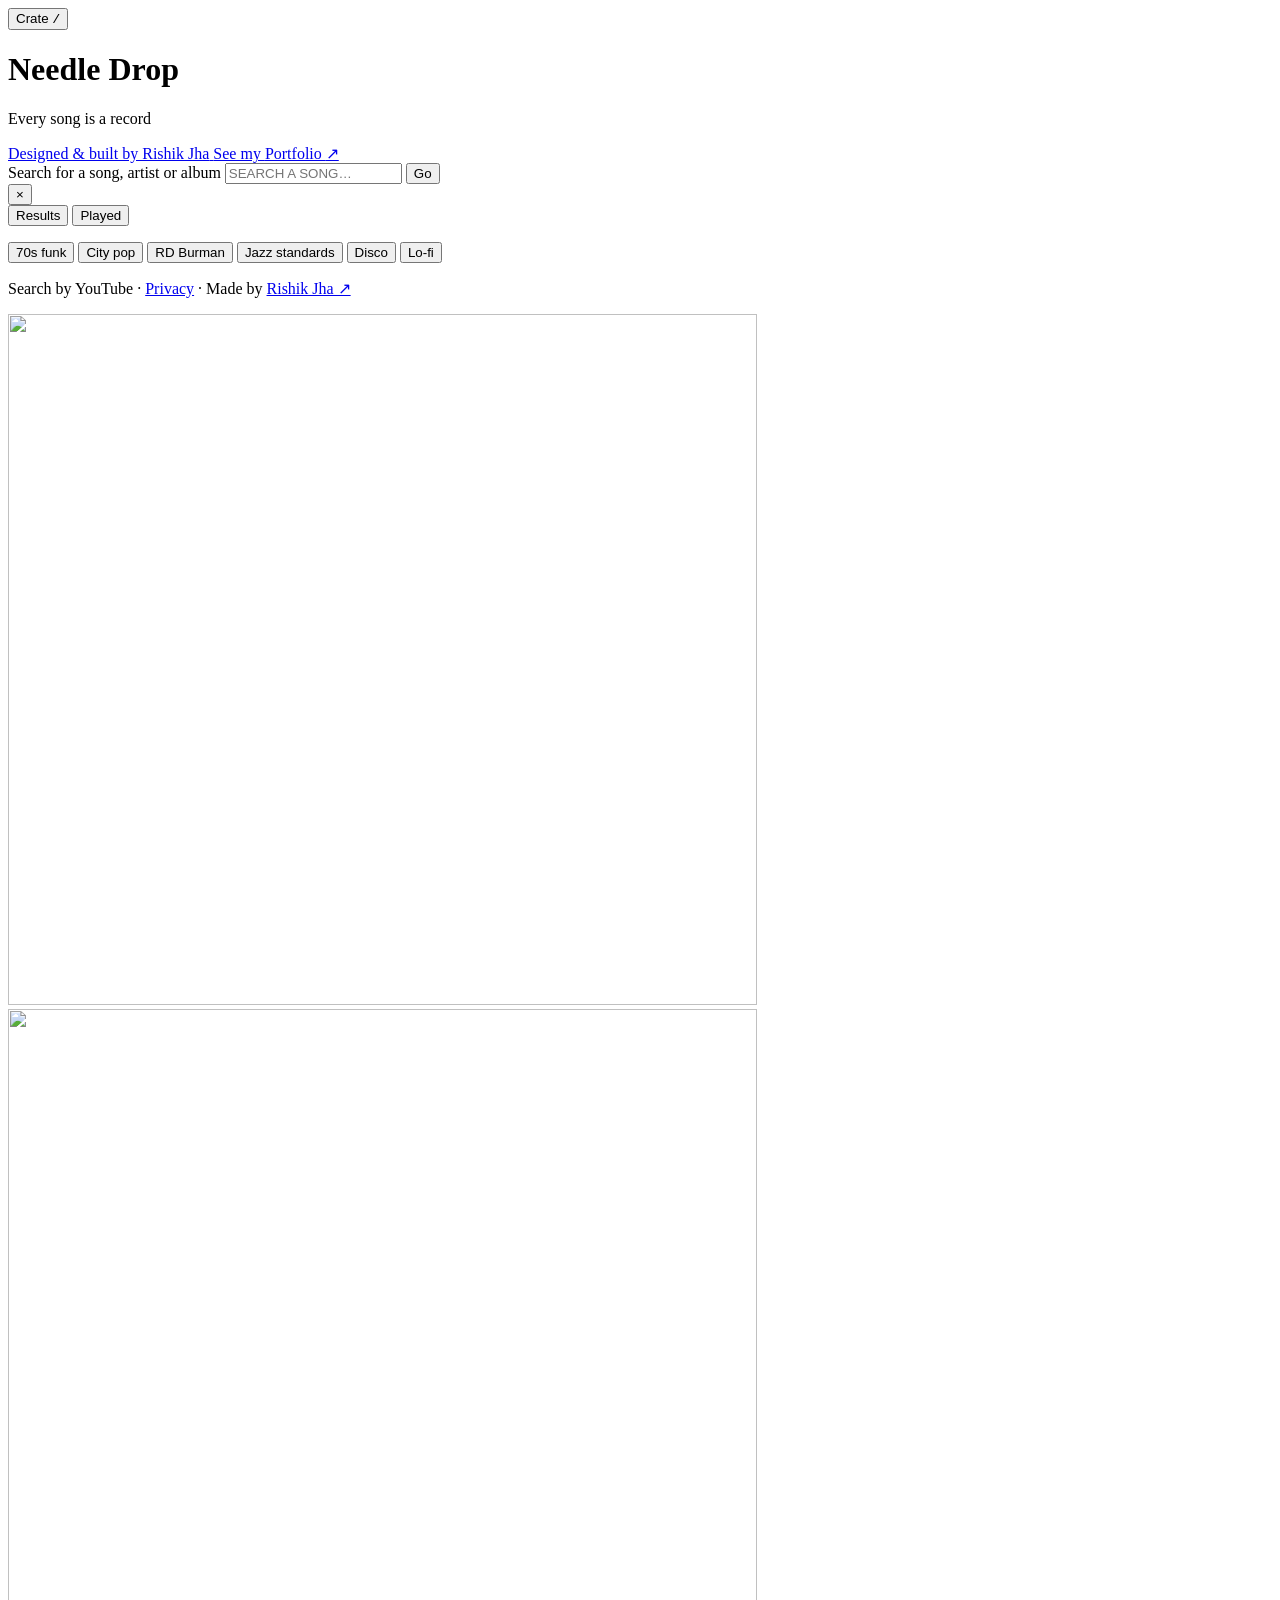
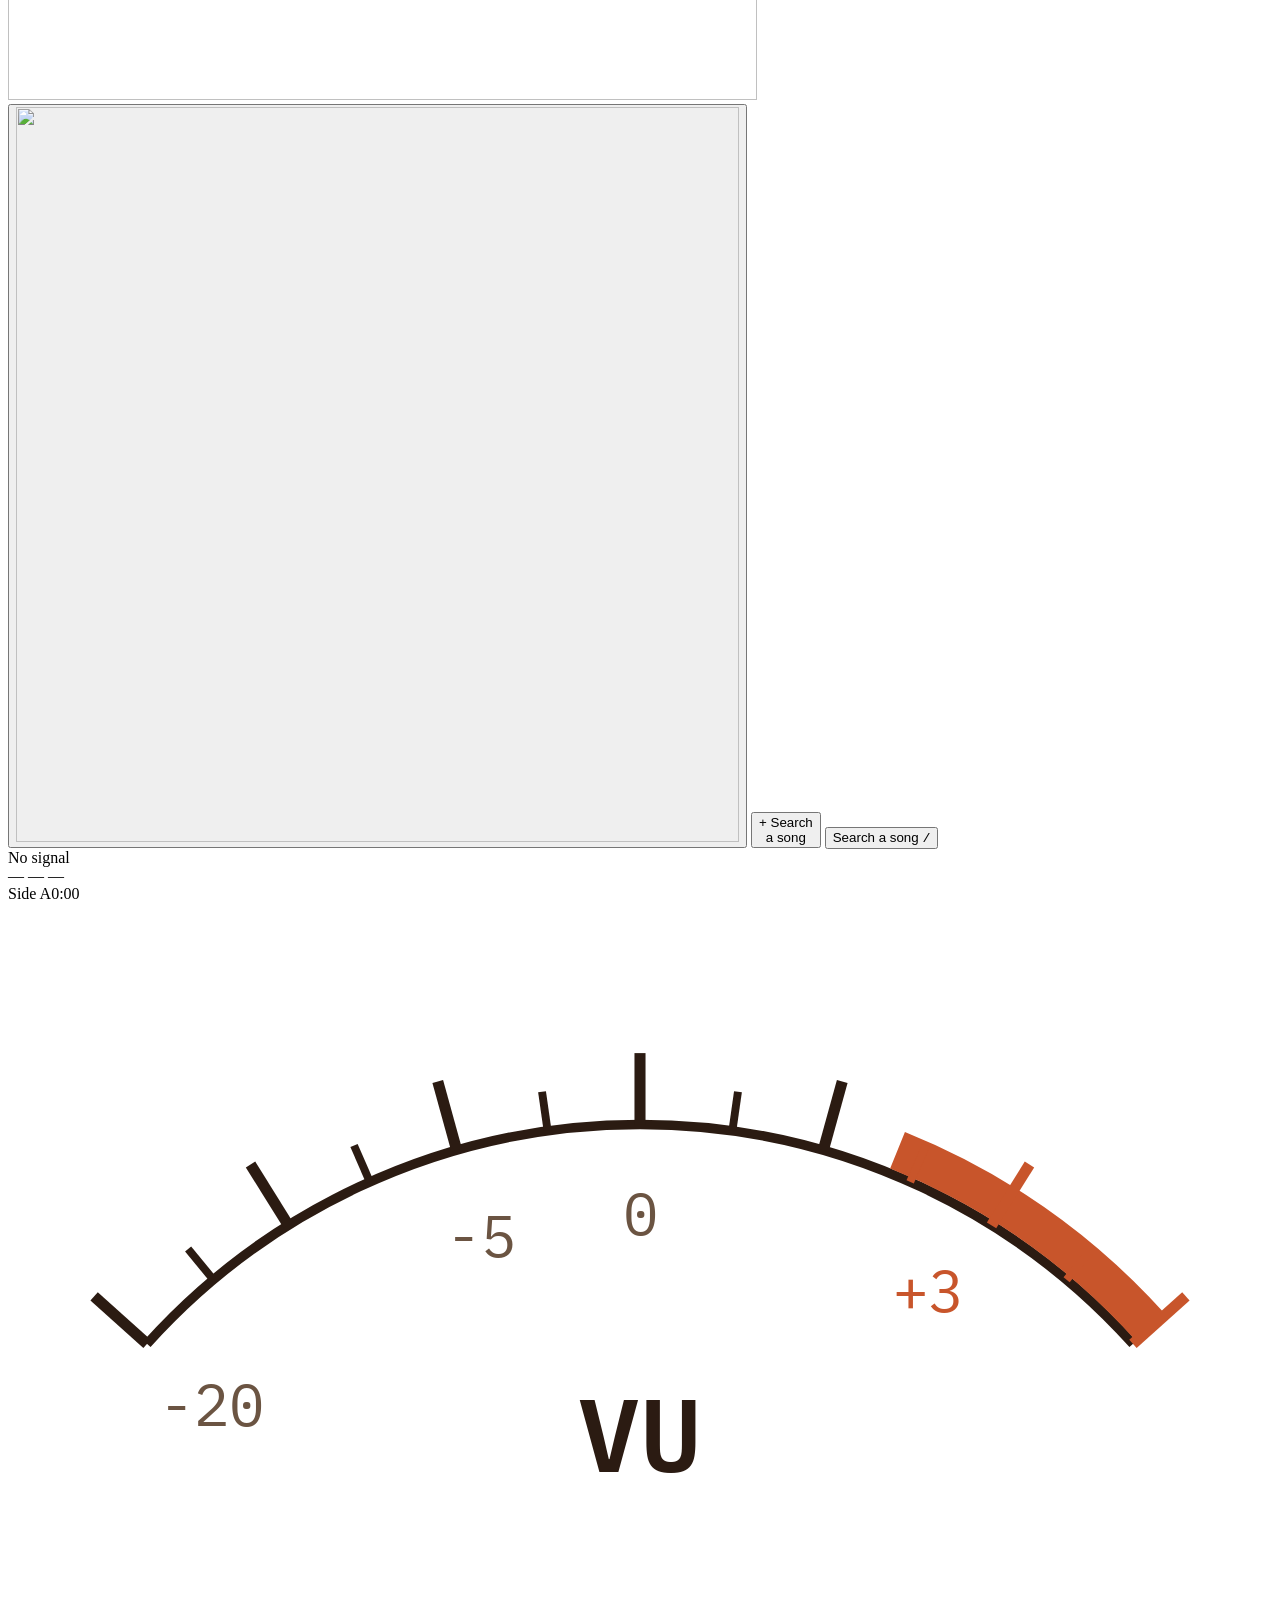
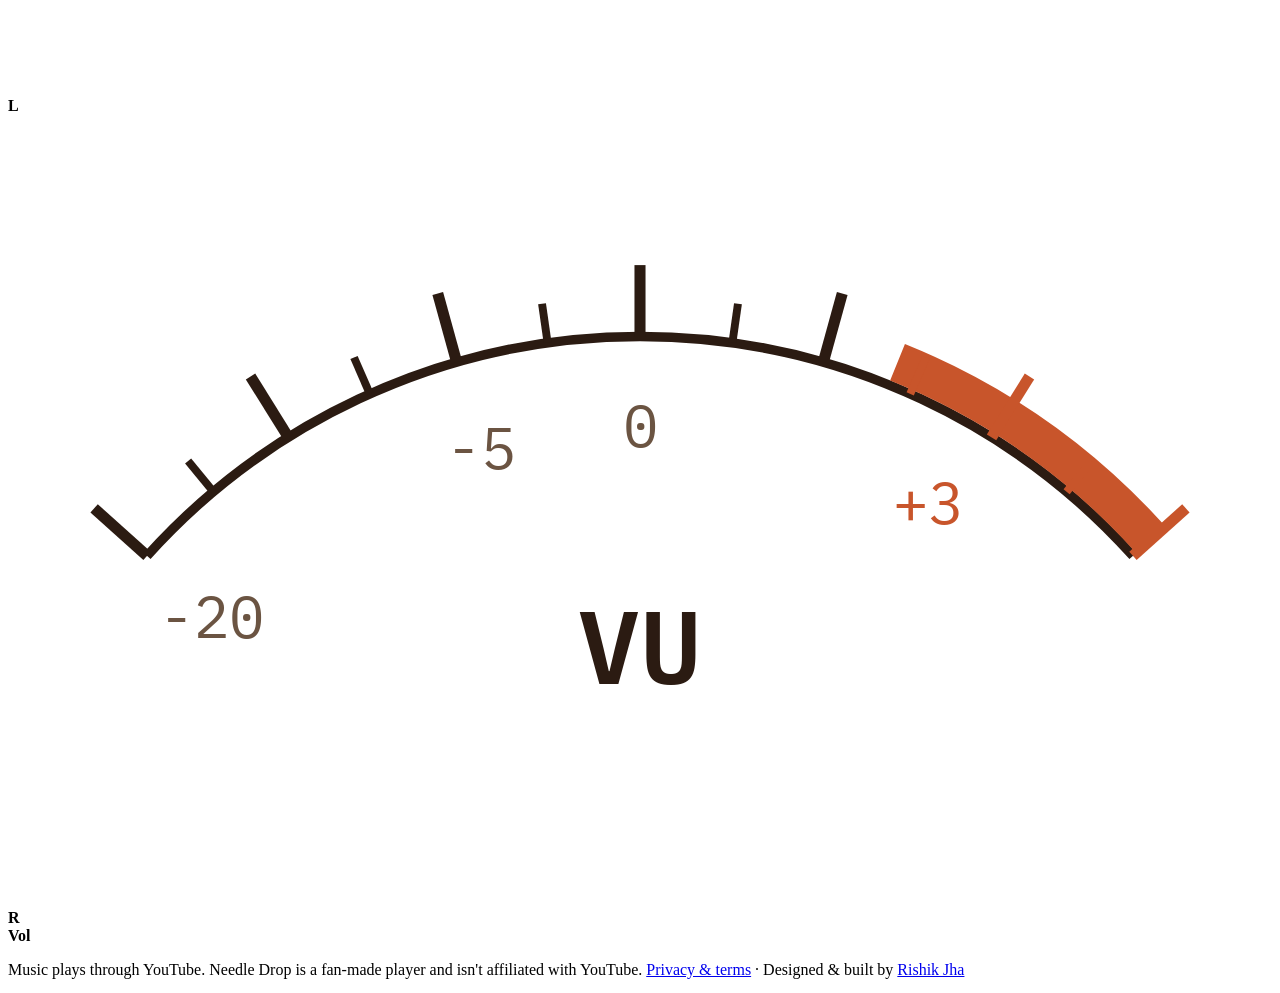
==== public/index.html @ 0cb973a0 "Search clear button resets results; more room around the search bar Co-Authored-By: Claude Opus 5.5 " ====
<!doctype html>
<html lang="en">
<head>
  <meta charset="utf-8">
  <meta name="viewport" content="width=device-width, initial-scale=1">
  <title>Needle Drop · a record player for YouTube</title>
  <meta name="description" content="Search any song and it comes back as a record. Drop it on the turntable and play.">
  <meta name="theme-color" content="#2b1b12">
  <link rel="icon" href="/img/record.webp">
  <link rel="preconnect" href="https://fonts.googleapis.com">
  <link rel="preconnect" href="https://fonts.gstatic.com" crossorigin>
  <link href="https://fonts.googleapis.com/css2?family=IBM+Plex+Mono:wght@400;600&family=Shrikhand&display=swap" rel="stylesheet">
  <link rel="preload" as="image" href="/img/deck-off.webp">
  <link rel="stylesheet" href="/styles.css">
</head>
<body>
  <!--
    Page structure (Figma analogy: top-level frames)
      header  → logo + "Crate" button that opens the search drawer
      crate   → the drawer: search, results as records in sleeves, history
      console → walnut shelf with the turntable (left) and the TV + meters (right)
  -->
  <header class="header">
    <!-- Left: the Crate button, on the same side the drawer slides in from. -->
    <button class="crate-btn" id="crateBtn" aria-controls="crate" aria-expanded="false">
      <span class="crate-btn__icon" aria-hidden="true"></span>
      <span>Crate</span>
      <kbd aria-hidden="true">/</kbd>
    </button>
    <h1 class="logo">Needle Drop</h1>
    <p class="header__tag">Every song is a record</p>
    <!-- Right: the way to Rishik's portfolio. Figma: a pinned badge Component. -->
    <a class="folio" href="https://rishik-jha.rishikrkjha.workers.dev/?ref=needle-drop" target="_blank" rel="noopener">
      <span class="folio__small">Designed &amp; built by Rishik Jha</span>
      <span class="folio__big"><span class="folio__long">See my </span>Portfolio <span aria-hidden="true">↗</span></span>
    </a>
  </header>

  <!-- Search drawer. Hidden off-screen until opened. -->
  <aside class="crate" id="crate" aria-label="Record crate" inert>
    <div class="crate__top">
      <form class="dymo" id="searchForm" role="search">
        <label class="sr-only" for="q">Search for a song, artist or album</label>
        <input id="q" name="q" type="search" autocomplete="off" spellcheck="false"
               placeholder="SEARCH A SONG…" maxlength="80">
        <button class="dymo__clear" id="qClear" type="button" aria-label="Clear search" hidden>×</button>
        <button class="dymo__go" type="submit" aria-label="Search">Go</button>
      </form>
      <button class="crate__close" id="crateClose" aria-label="Close the crate">×</button>
    </div>

    <div class="tabs" role="tablist">
      <button class="tab is-on" role="tab" aria-selected="true" data-tab="results" id="tabResults">Results</button>
      <button class="tab" role="tab" aria-selected="false" data-tab="played" id="tabPlayed">Played</button>
    </div>

    <p class="crate__status" id="status" role="status" aria-live="polite"></p>

    <div class="chips" id="chips" aria-label="Try one of these">
      <button class="chip" data-q="70s funk">70s funk</button>
      <button class="chip" data-q="city pop">City pop</button>
      <button class="chip" data-q="RD Burman">RD Burman</button>
      <button class="chip" data-q="jazz standards">Jazz standards</button>
      <button class="chip" data-q="disco classics">Disco</button>
      <button class="chip" data-q="lofi hip hop">Lo-fi</button>
    </div>

    <ul class="bin" id="results" role="tabpanel" aria-labelledby="tabResults"></ul>
    <ul class="bin" id="played" role="tabpanel" aria-labelledby="tabPlayed" hidden></ul>

    <p class="crate__foot">Search by YouTube · <a href="/privacy.html">Privacy</a> · Made by <a href="https://rishik-jha.rishikrkjha.workers.dev/?ref=needle-drop" target="_blank" rel="noopener">Rishik Jha ↗</a></p>
  </aside>
  <div class="scrim" id="scrim" hidden></div>

  <main class="console" id="console">
    <div class="stripes" aria-hidden="true"></div>

    <!-- Turntable. Photos stacked as layers; spin and arm swing are done in code. -->
    <section class="deck" id="deck" aria-label="Turntable">
      <img class="deck__img" src="/img/deck-off.webp" alt="" width="749" height="691">
      <img class="deck__img deck__img--on" id="deckOn" src="/img/deck-on.webp" alt="" width="749" height="691">
      <button class="deck__record" id="record" hidden aria-label="Record on the platter">
        <span class="deck__spin" id="spin">
          <img src="/img/record.webp" alt="" width="720" height="720">
          <span class="label" id="recordLabel"></span>
        </span>
      </button>
      <span class="deck__spindle" aria-hidden="true"></span>
      <button class="deck__arm" id="arm" aria-label="Tonearm">
        <img src="/img/arm.webp" alt="" width="723" height="735">
        <span class="deck__arm-hit"></span>
      </button>
      <!-- Empty platter = the search button (Figma: a circular button
           Component placed on the platter, hidden once a record lands). -->
      <button class="deck__pick" id="pickBtn" aria-label="Search a song">
        <span class="deck__pick-plus" aria-hidden="true">+</span>
        <span>Search<br>a song</span>
      </button>
      <!-- Dymo label on the shelf under the deck: search is always one click
           from the turntable. -->
      <button class="deck__search" id="deckSearch">
        <span class="deck__search-icon" aria-hidden="true"></span>
        <span id="deckSearchText">Search a song</span>
        <kbd aria-hidden="true">/</kbd>
      </button>
    </section>

    <!-- Right column: TV (the YouTube player, always visible while playing), readout, meters, volume. -->
    <section class="rack" aria-label="Now playing">
      <div class="tv">
        <div class="tv__screen">
          <div id="player"></div>
          <div class="tv__static" id="static" aria-hidden="true"><span>No signal</span></div>
        </div>
        <div class="tv__panel" aria-hidden="true">
          <span class="tv__dial"></span><span class="tv__dial tv__dial--sm"></span>
          <span class="tv__grille"></span>
        </div>
      </div>

      <div class="readout" aria-live="polite">
        <div class="readout__line"><span id="nowTitle">— — —</span></div>
        <div class="readout__sub"><span id="nowArtist">Side A</span><span id="nowTime">0:00</span></div>
      </div>

      <div class="meters">
        <div class="vu" aria-hidden="true"><svg class="vu__face" viewBox="0 0 160 100" aria-hidden="true"><path d="M17.6 55.8A84 84 0 0 1 142.4 55.8" fill="none" stroke="#2b1b12" stroke-width="1.2"/><path d="M112.6 31.3A87 87 0 0 1 144.7 53.8" fill="none" stroke="#c8552b" stroke-width="5"/><line x1="17.6" y1="55.8" x2="10.9" y2="49.8" stroke="#2b1b12" stroke-width="1.4"/><line x1="26.0" y1="47.7" x2="22.8" y2="43.8" stroke="#2b1b12" stroke-width="1"/><line x1="35.5" y1="40.8" x2="30.7" y2="33.1" stroke="#2b1b12" stroke-width="1.4"/><line x1="45.8" y1="35.3" x2="43.8" y2="30.7" stroke="#2b1b12" stroke-width="1"/><line x1="56.8" y1="31.3" x2="54.4" y2="22.6" stroke="#2b1b12" stroke-width="1.4"/><line x1="68.3" y1="28.8" x2="67.6" y2="23.9" stroke="#2b1b12" stroke-width="1"/><line x1="80.0" y1="28.0" x2="80.0" y2="19.0" stroke="#2b1b12" stroke-width="1.4"/><line x1="91.7" y1="28.8" x2="92.4" y2="23.9" stroke="#2b1b12" stroke-width="1"/><line x1="103.2" y1="31.3" x2="105.6" y2="22.6" stroke="#2b1b12" stroke-width="1.4"/><line x1="114.2" y1="35.3" x2="116.2" y2="30.7" stroke="#c8552b" stroke-width="1"/><line x1="124.5" y1="40.8" x2="129.3" y2="33.1" stroke="#c8552b" stroke-width="1.4"/><line x1="134.0" y1="47.7" x2="137.2" y2="43.8" stroke="#c8552b" stroke-width="1"/><line x1="142.4" y1="55.8" x2="149.1" y2="49.8" stroke="#c8552b" stroke-width="1.4"/><text x="80" y="72" text-anchor="middle" font-family="IBM Plex Mono,monospace" font-weight="600" font-size="13" fill="#2b1b12">VU</text><text x="25.8" y="66.2" text-anchor="middle" font-family="IBM Plex Mono,monospace" font-size="7.5" fill="#6b5442">-20</text><text x="59.9" y="44.8" text-anchor="middle" font-family="IBM Plex Mono,monospace" font-size="7.5" fill="#6b5442">-5</text><text x="80.0" y="42.0" text-anchor="middle" font-family="IBM Plex Mono,monospace" font-size="7.5" fill="#6b5442">0</text><text x="116.5" y="51.8" text-anchor="middle" font-family="IBM Plex Mono,monospace" font-size="7.5" fill="#c8552b">+3</text></svg><span class="vu__needle" id="vuL"></span><b>L</b></div>
        <div class="vu" aria-hidden="true"><svg class="vu__face" viewBox="0 0 160 100" aria-hidden="true"><path d="M17.6 55.8A84 84 0 0 1 142.4 55.8" fill="none" stroke="#2b1b12" stroke-width="1.2"/><path d="M112.6 31.3A87 87 0 0 1 144.7 53.8" fill="none" stroke="#c8552b" stroke-width="5"/><line x1="17.6" y1="55.8" x2="10.9" y2="49.8" stroke="#2b1b12" stroke-width="1.4"/><line x1="26.0" y1="47.7" x2="22.8" y2="43.8" stroke="#2b1b12" stroke-width="1"/><line x1="35.5" y1="40.8" x2="30.7" y2="33.1" stroke="#2b1b12" stroke-width="1.4"/><line x1="45.8" y1="35.3" x2="43.8" y2="30.7" stroke="#2b1b12" stroke-width="1"/><line x1="56.8" y1="31.3" x2="54.4" y2="22.6" stroke="#2b1b12" stroke-width="1.4"/><line x1="68.3" y1="28.8" x2="67.6" y2="23.9" stroke="#2b1b12" stroke-width="1"/><line x1="80.0" y1="28.0" x2="80.0" y2="19.0" stroke="#2b1b12" stroke-width="1.4"/><line x1="91.7" y1="28.8" x2="92.4" y2="23.9" stroke="#2b1b12" stroke-width="1"/><line x1="103.2" y1="31.3" x2="105.6" y2="22.6" stroke="#2b1b12" stroke-width="1.4"/><line x1="114.2" y1="35.3" x2="116.2" y2="30.7" stroke="#c8552b" stroke-width="1"/><line x1="124.5" y1="40.8" x2="129.3" y2="33.1" stroke="#c8552b" stroke-width="1.4"/><line x1="134.0" y1="47.7" x2="137.2" y2="43.8" stroke="#c8552b" stroke-width="1"/><line x1="142.4" y1="55.8" x2="149.1" y2="49.8" stroke="#c8552b" stroke-width="1.4"/><text x="80" y="72" text-anchor="middle" font-family="IBM Plex Mono,monospace" font-weight="600" font-size="13" fill="#2b1b12">VU</text><text x="25.8" y="66.2" text-anchor="middle" font-family="IBM Plex Mono,monospace" font-size="7.5" fill="#6b5442">-20</text><text x="59.9" y="44.8" text-anchor="middle" font-family="IBM Plex Mono,monospace" font-size="7.5" fill="#6b5442">-5</text><text x="80.0" y="42.0" text-anchor="middle" font-family="IBM Plex Mono,monospace" font-size="7.5" fill="#6b5442">0</text><text x="116.5" y="51.8" text-anchor="middle" font-family="IBM Plex Mono,monospace" font-size="7.5" fill="#c8552b">+3</text></svg><span class="vu__needle" id="vuR"></span><b>R</b></div>
        <div class="knob-wrap">
          <div class="knob" id="knob" role="slider" tabindex="0" aria-label="Volume"
               aria-valuemin="0" aria-valuemax="100" aria-valuenow="70"><span></span></div>
          <b>Vol</b>
        </div>
      </div>
    </section>
  </main>

  <!-- Last 6 records this visitor played, standing in a row under the hi-fi.
       Figma: a horizontal Auto Layout of 6 Sleeve Instances; hidden when empty. -->
  <section class="recent" id="recentWrap" aria-labelledby="recentTitle" hidden>
    <h2 class="recent__title" id="recentTitle">Recently played</h2>
    <ul class="recent__row" id="recent"></ul>
  </section>

  <footer class="footer">
    <p>Music plays through YouTube. Needle Drop is a fan-made player and isn't affiliated with YouTube.
      <a href="/privacy.html">Privacy &amp; terms</a> · Designed &amp; built by <a href="https://rishik-jha.rishikrkjha.workers.dev/?ref=needle-drop" target="_blank" rel="noopener">Rishik Jha</a></p>
  </footer>

  <script src="/app.js" type="module"></script>
</body>
</html>
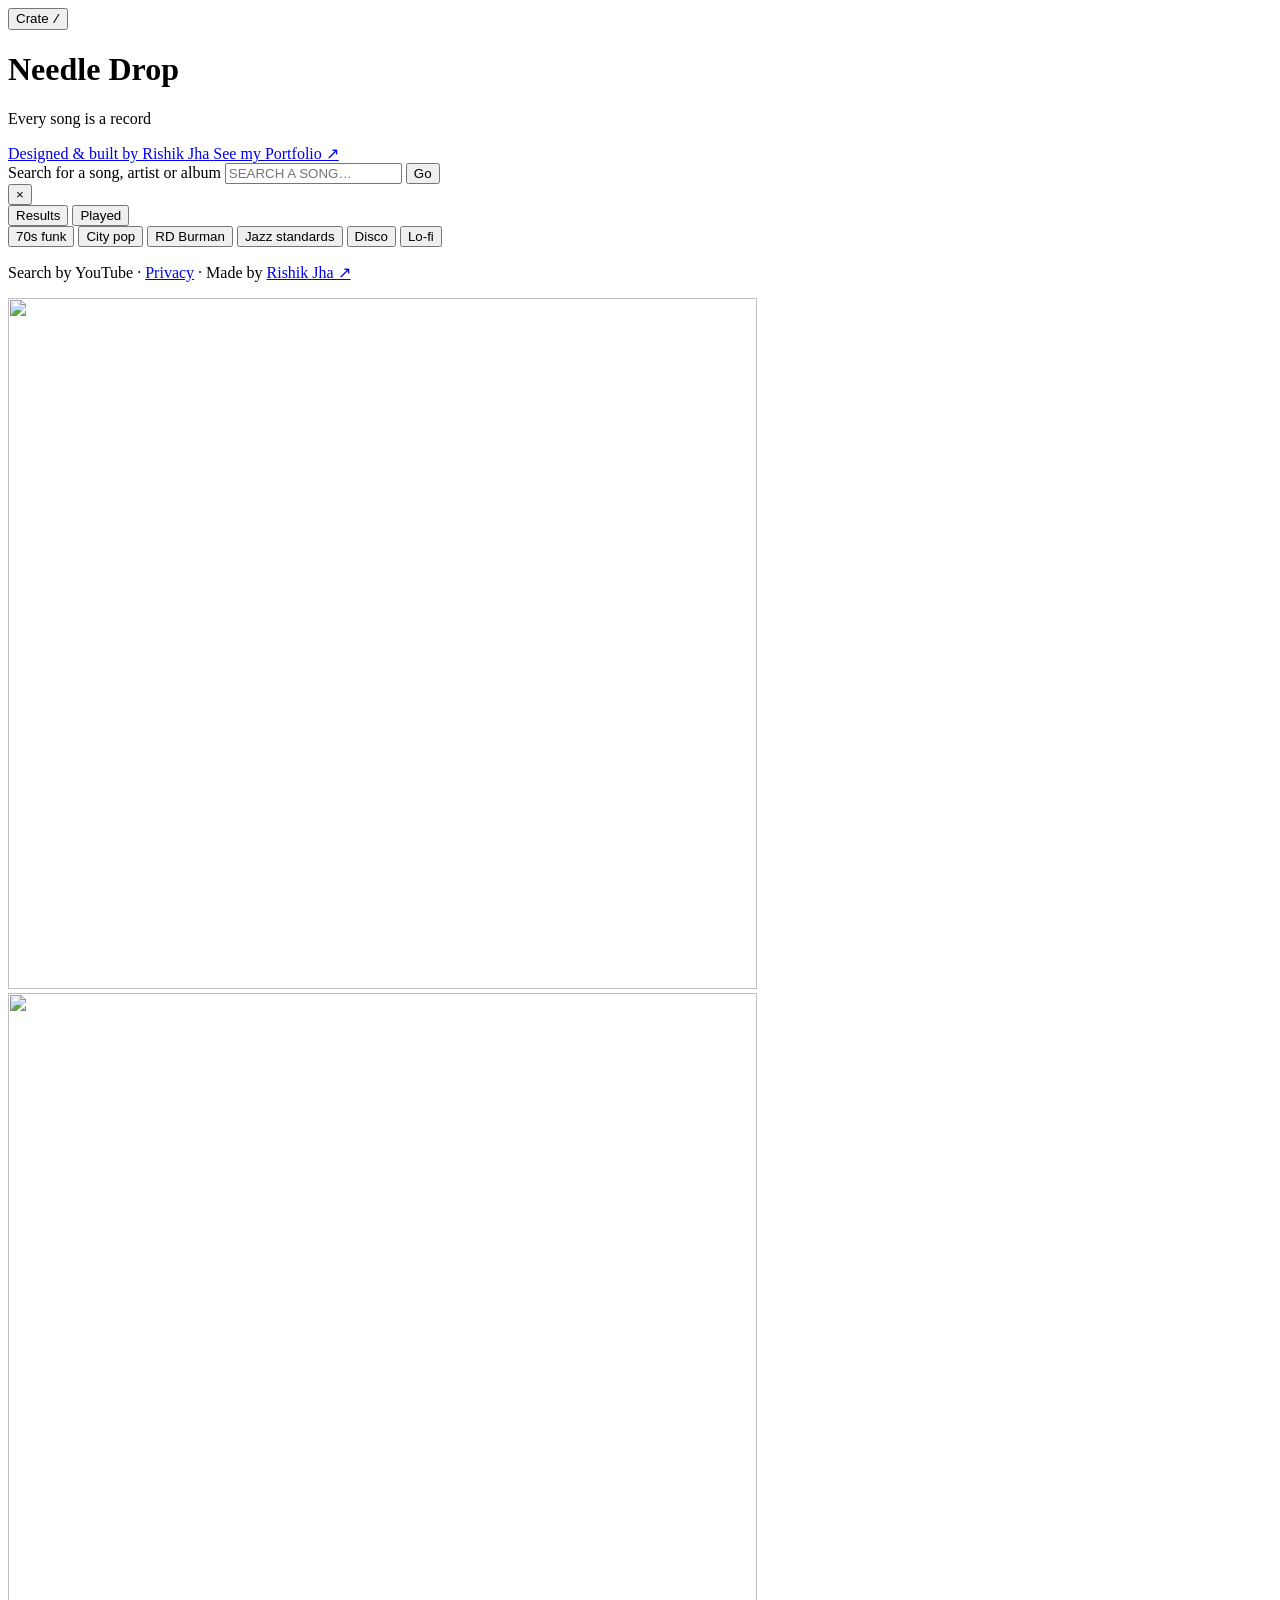
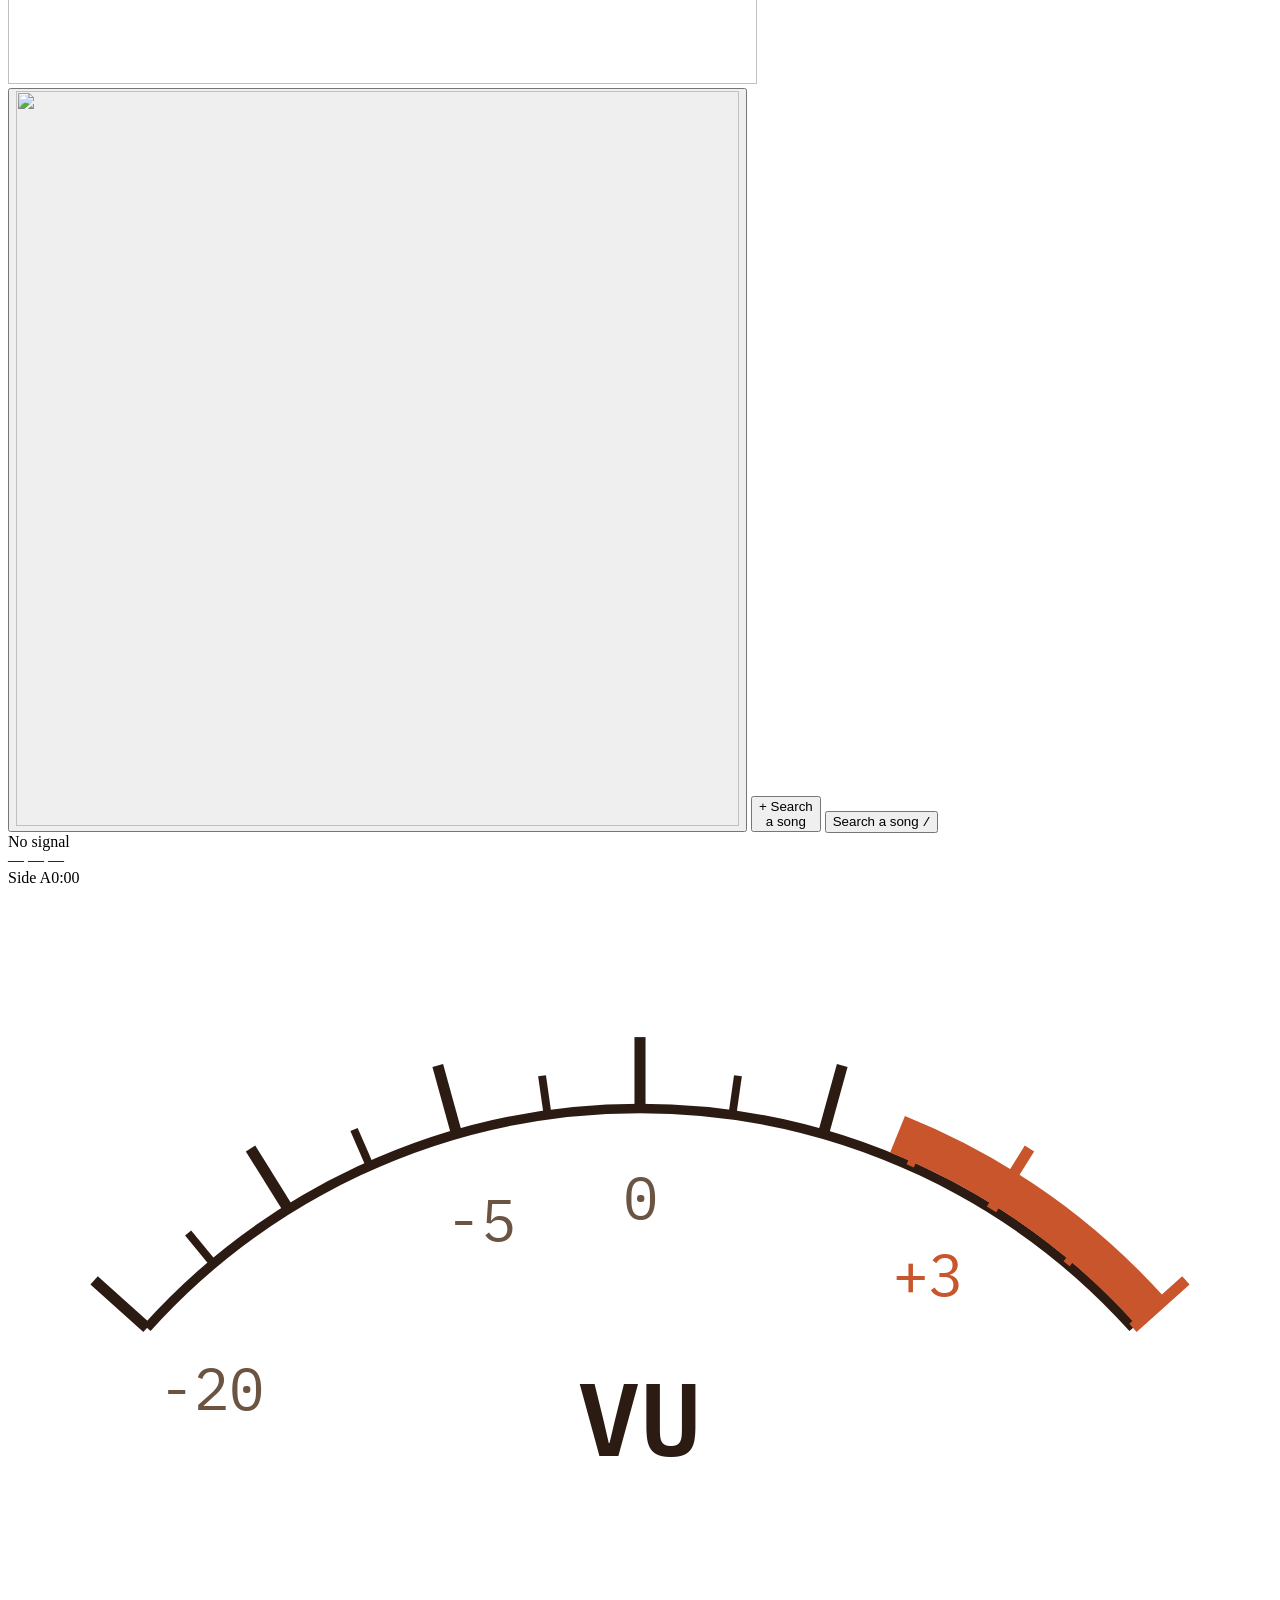
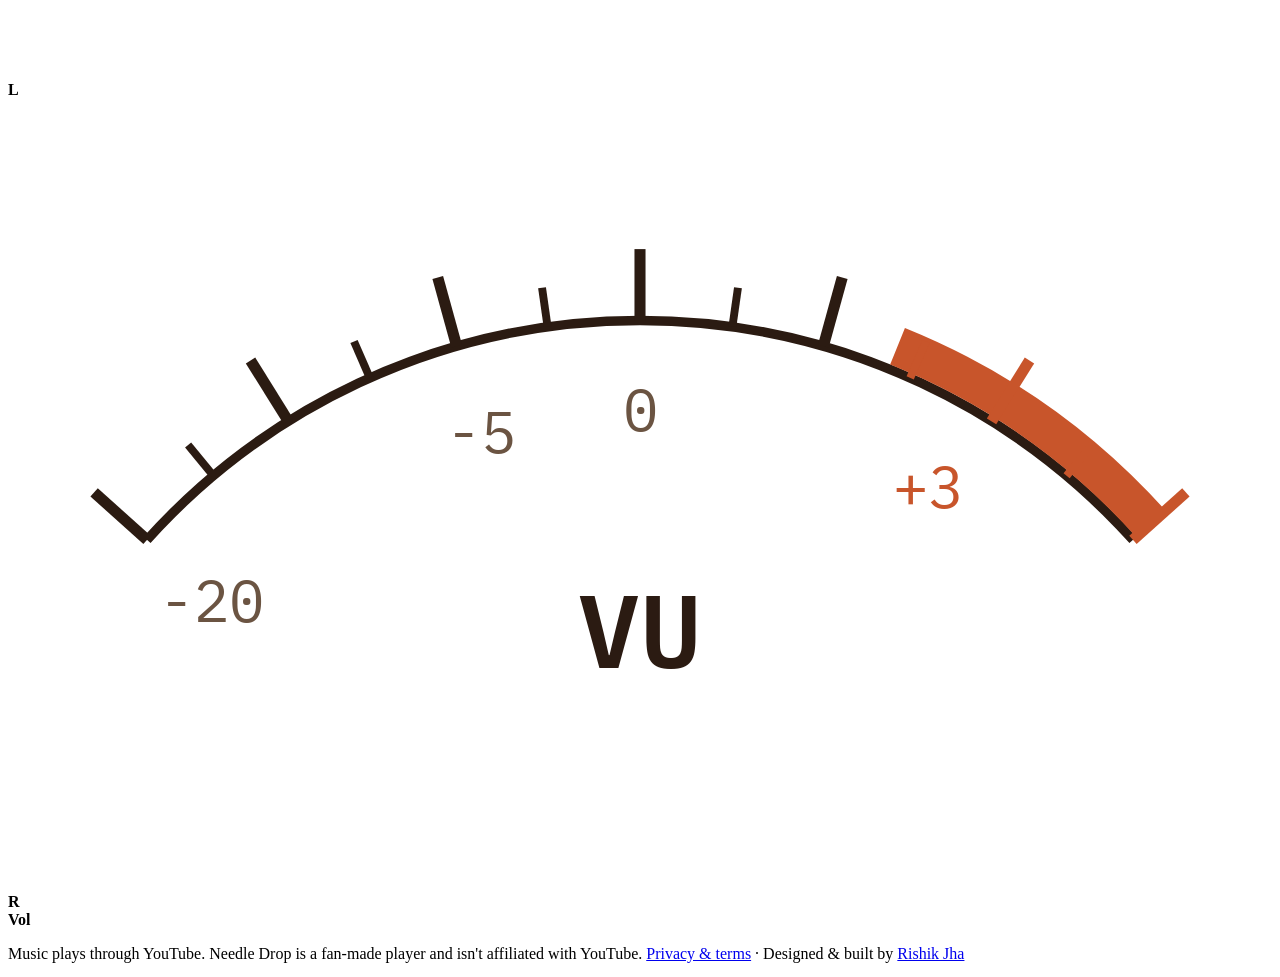
==== commit 17cf04bb: "Hot this week (shared, anonymous play counts); phone: turntable first, TV moves up once music plays;" ====
--- a/public/index.html
+++ b/public/index.html
@@ -54,8 +54,6 @@
       <button class="tab" role="tab" aria-selected="false" data-tab="played" id="tabPlayed">Played</button>
     </div>
 
-    <p class="crate__status" id="status" role="status" aria-live="polite"></p>
-
     <div class="chips" id="chips" aria-label="Try one of these">
       <button class="chip" data-q="70s funk">70s funk</button>
       <button class="chip" data-q="city pop">City pop</button>
@@ -64,6 +62,8 @@
       <button class="chip" data-q="disco classics">Disco</button>
       <button class="chip" data-q="lofi hip hop">Lo-fi</button>
     </div>
+
+    <p class="crate__status" id="status" role="status" aria-live="polite"></p>
 
     <ul class="bin" id="results" role="tabpanel" aria-labelledby="tabResults"></ul>
     <ul class="bin" id="played" role="tabpanel" aria-labelledby="tabPlayed" hidden></ul>
@@ -135,6 +135,12 @@
     </section>
   </main>
 
+  <!-- What everyone is playing this week (shared, anonymous). -->
+  <section class="recent" id="hotWrap" aria-labelledby="hotTitle" hidden>
+    <h2 class="recent__title" id="hotTitle"><span class="hot-dot" aria-hidden="true"></span>Hot this week</h2>
+    <ul class="recent__row" id="hot"></ul>
+  </section>
+
   <!-- Last 6 records this visitor played, standing in a row under the hi-fi.
        Figma: a horizontal Auto Layout of 6 Sleeve Instances; hidden when empty. -->
   <section class="recent" id="recentWrap" aria-labelledby="recentTitle" hidden>
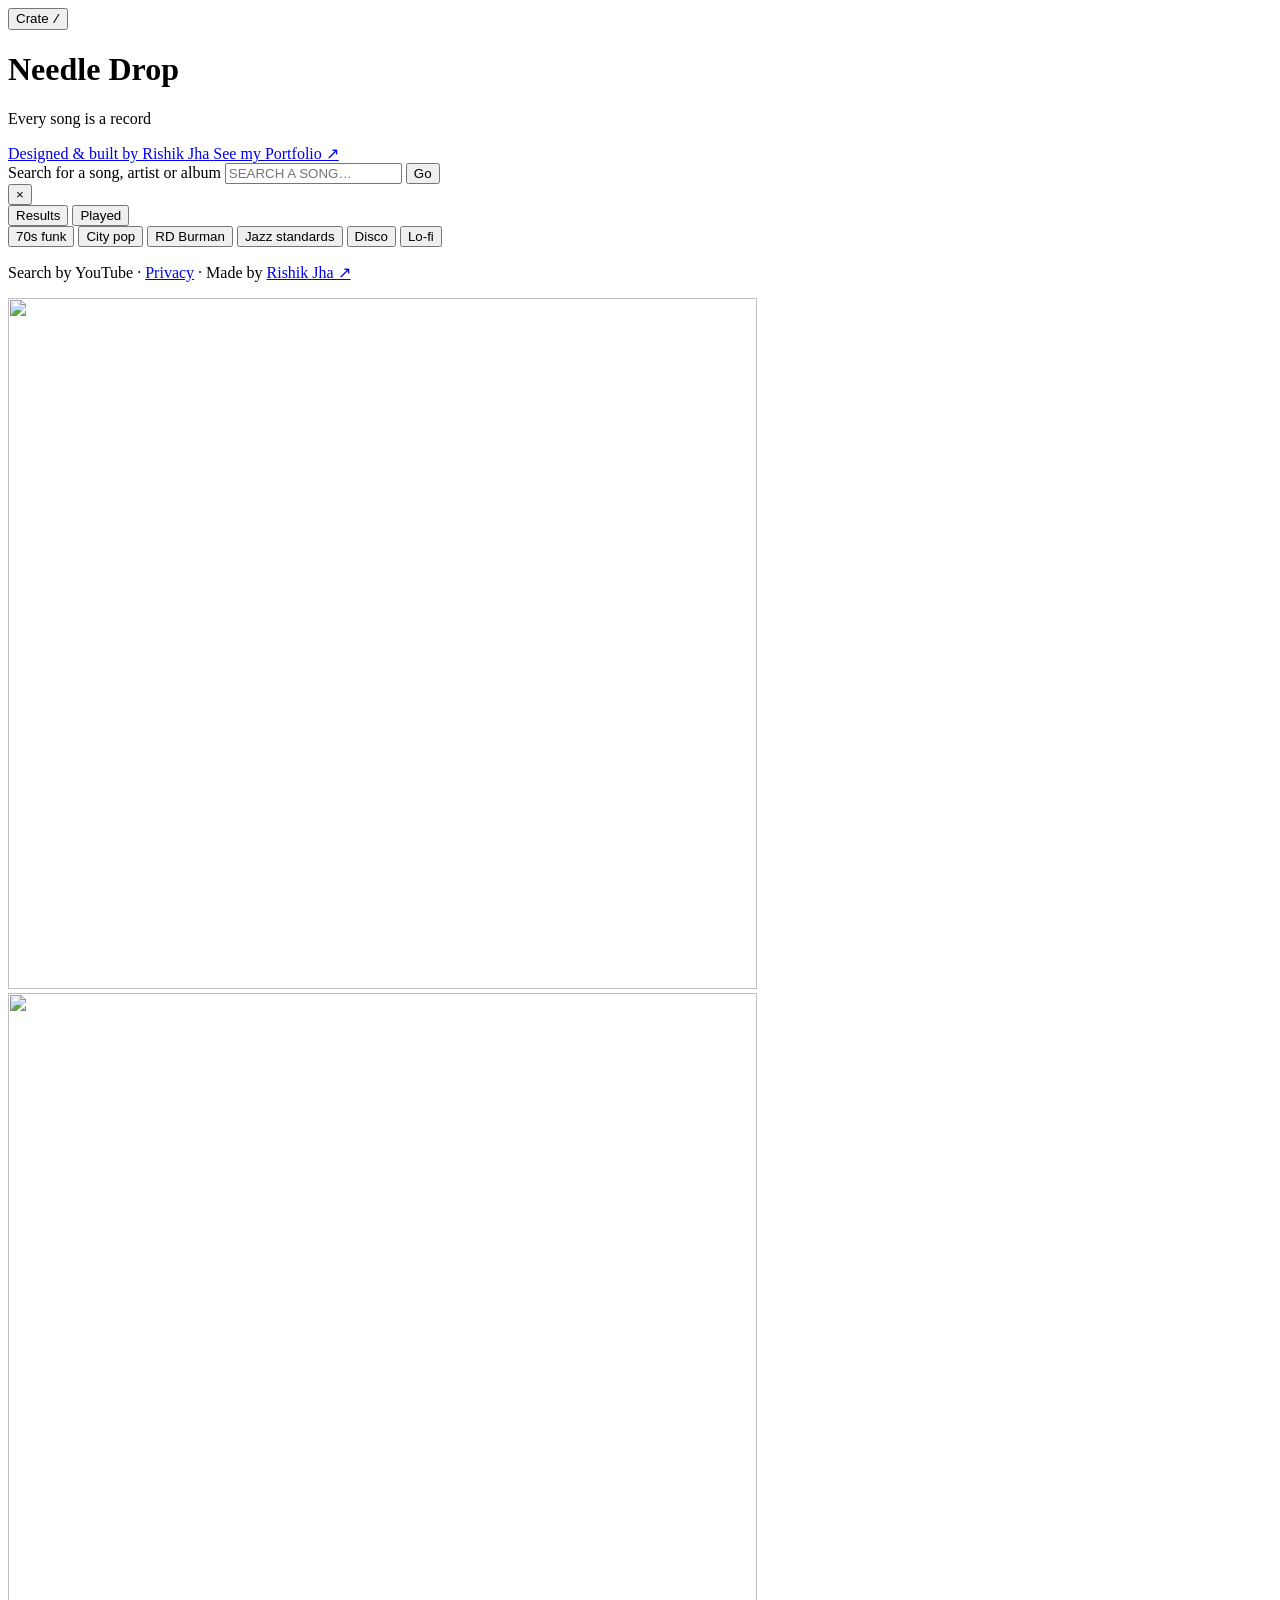
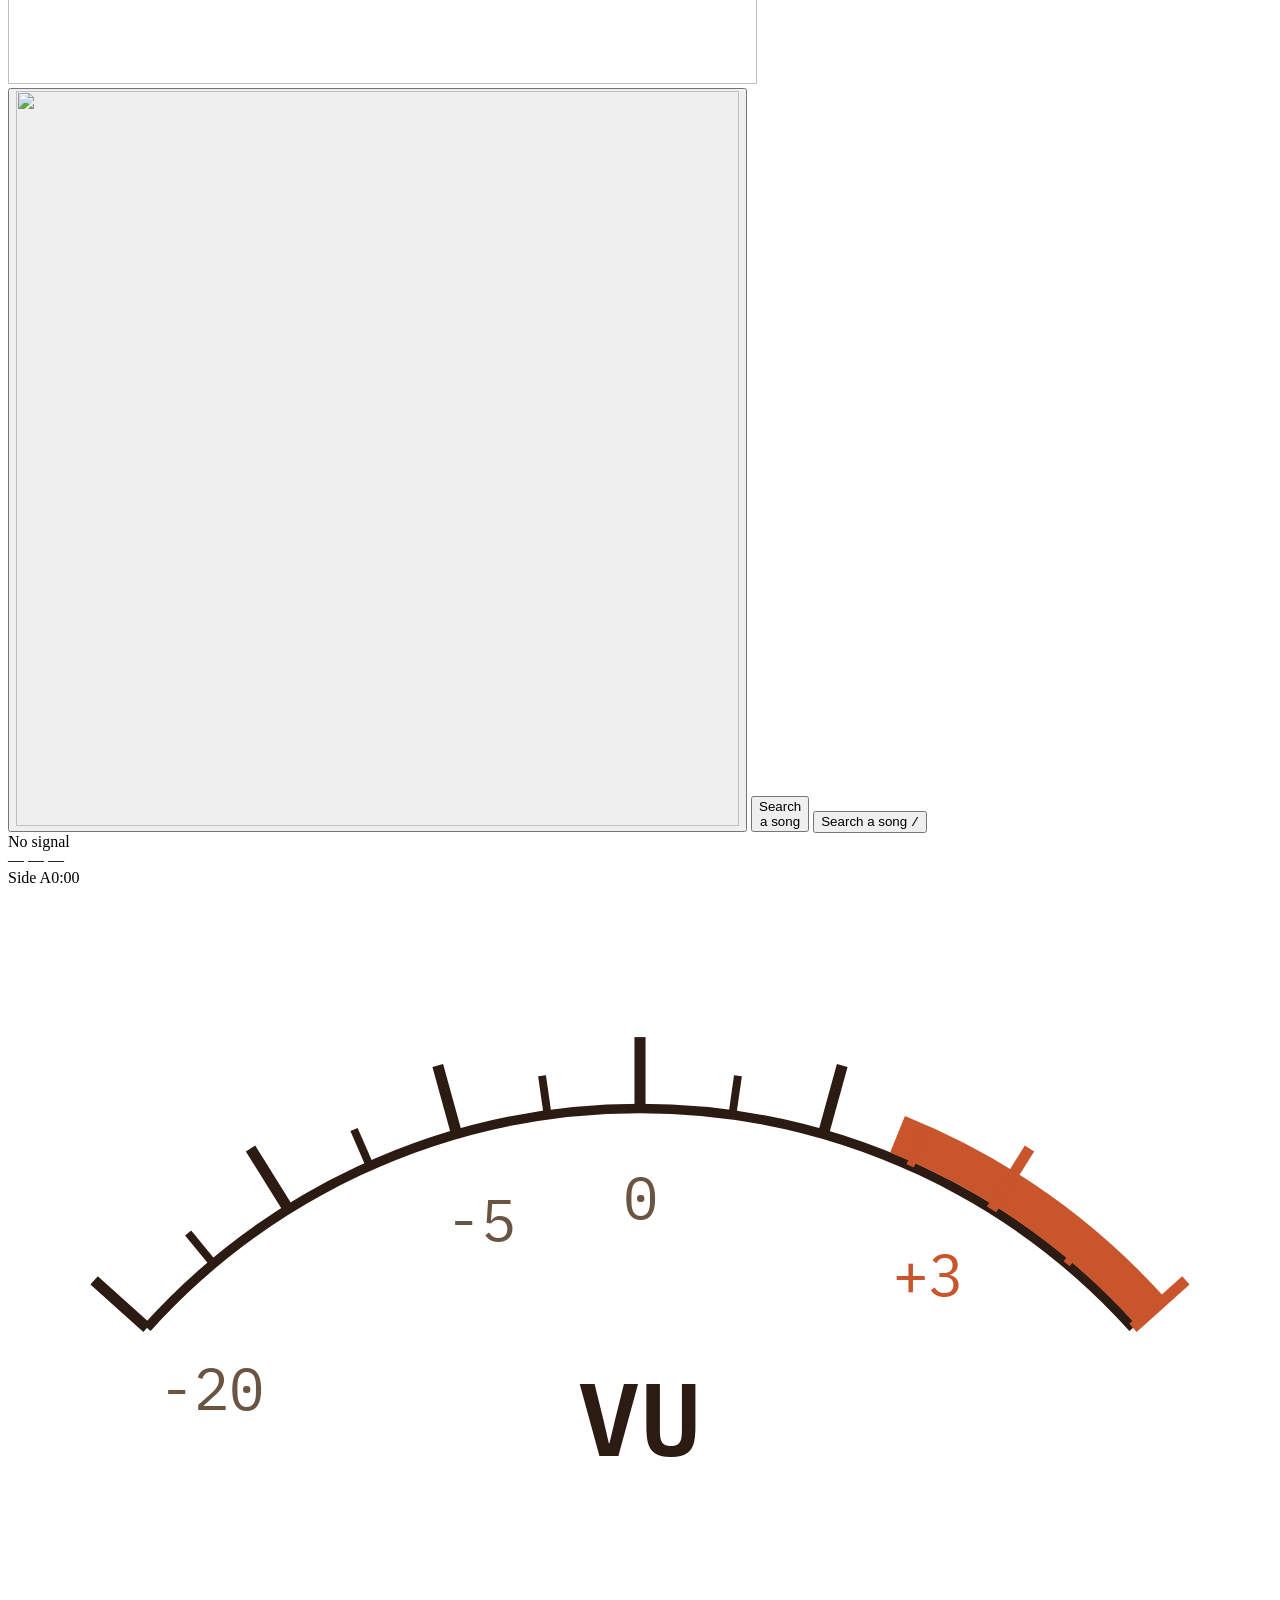
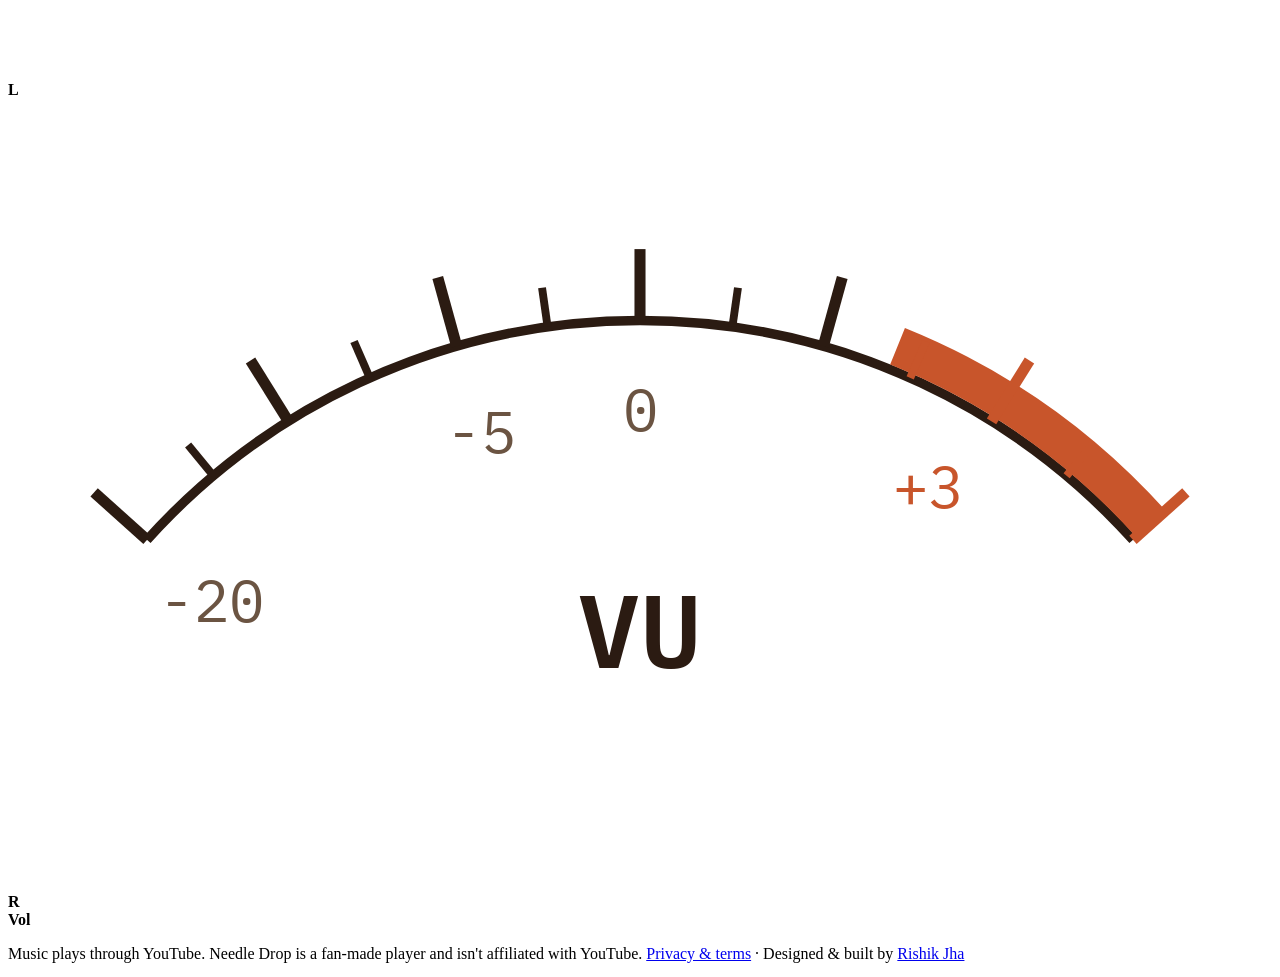
==== commit a8beb2c5: "Platter button: text only, no plus mark Co-Authored-By: Claude Opus 5.5 <noreply@anthropic.com> Clau" ====
--- a/public/index.html
+++ b/public/index.html
@@ -93,7 +93,6 @@
       <!-- Empty platter = the search button (Figma: a circular button
            Component placed on the platter, hidden once a record lands). -->
       <button class="deck__pick" id="pickBtn" aria-label="Search a song">
-        <span class="deck__pick-plus" aria-hidden="true">+</span>
         <span>Search<br>a song</span>
       </button>
       <!-- Dymo label on the shelf under the deck: search is always one click
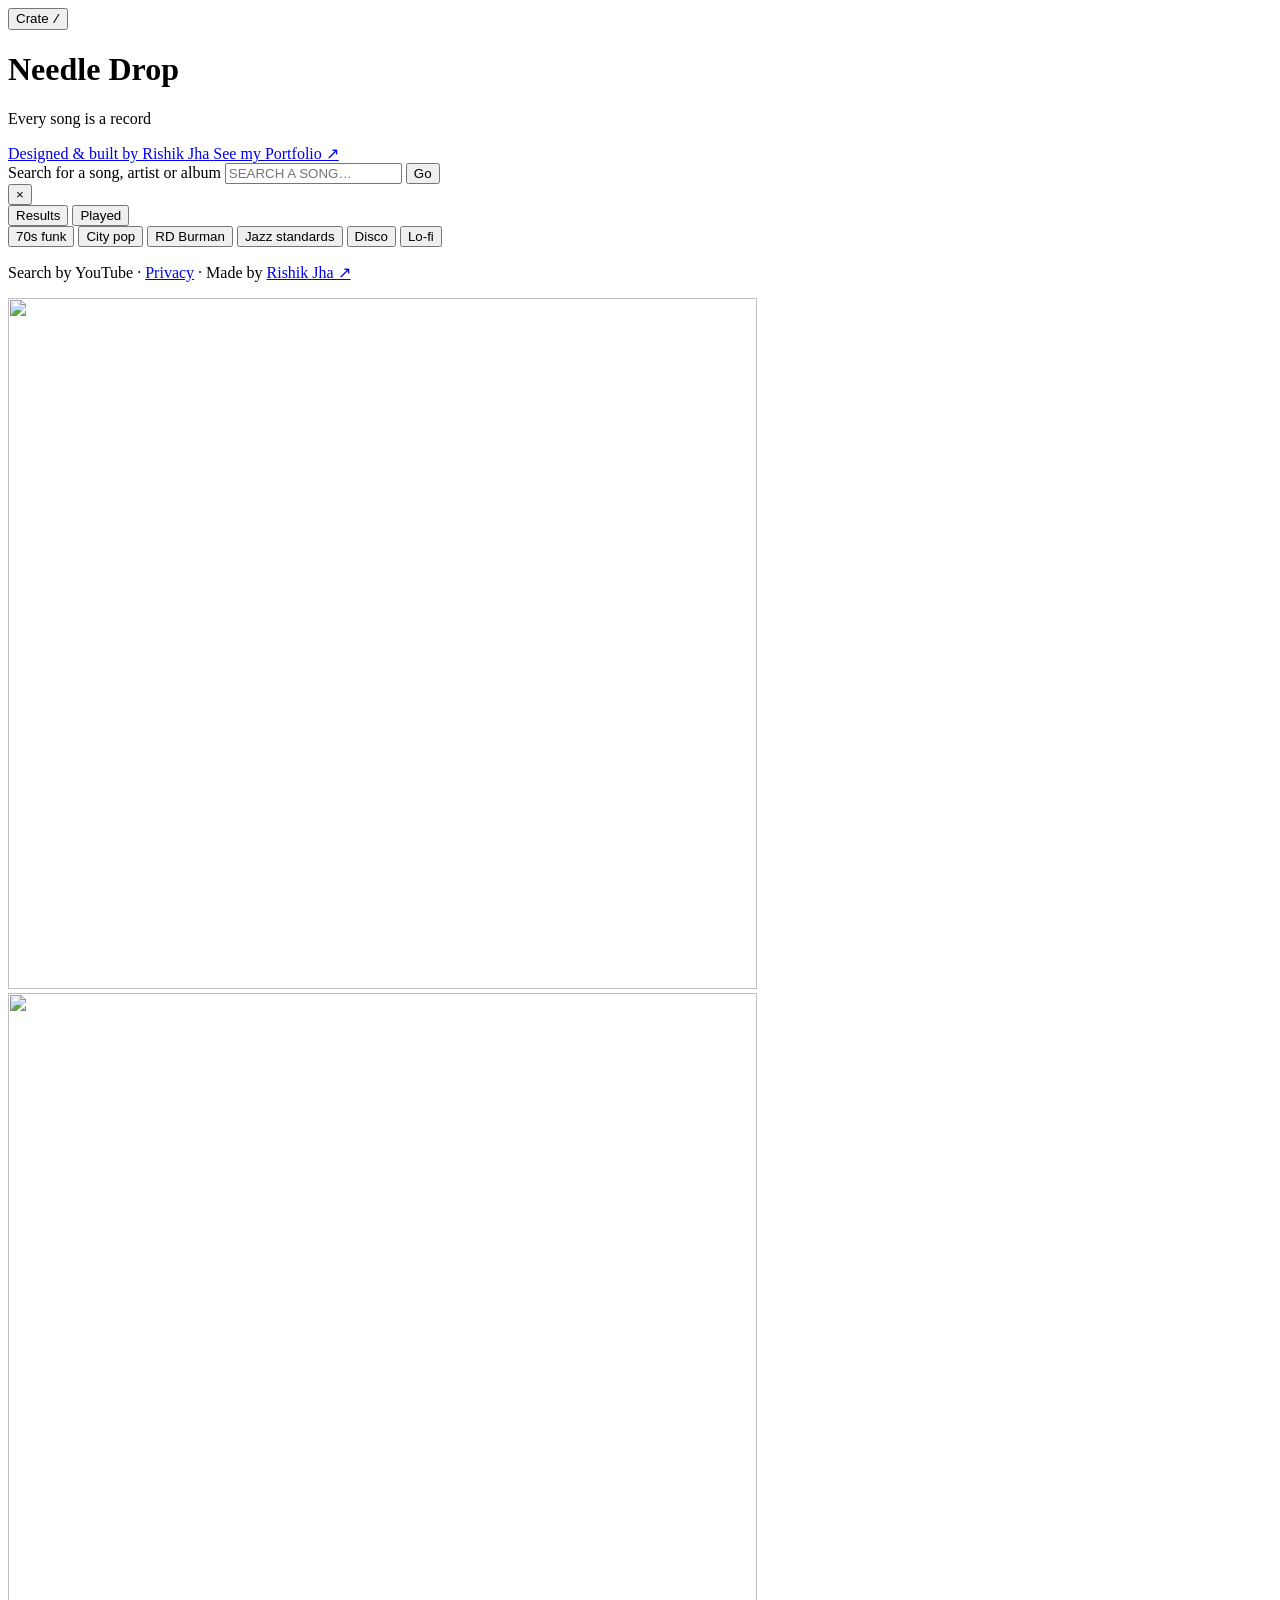
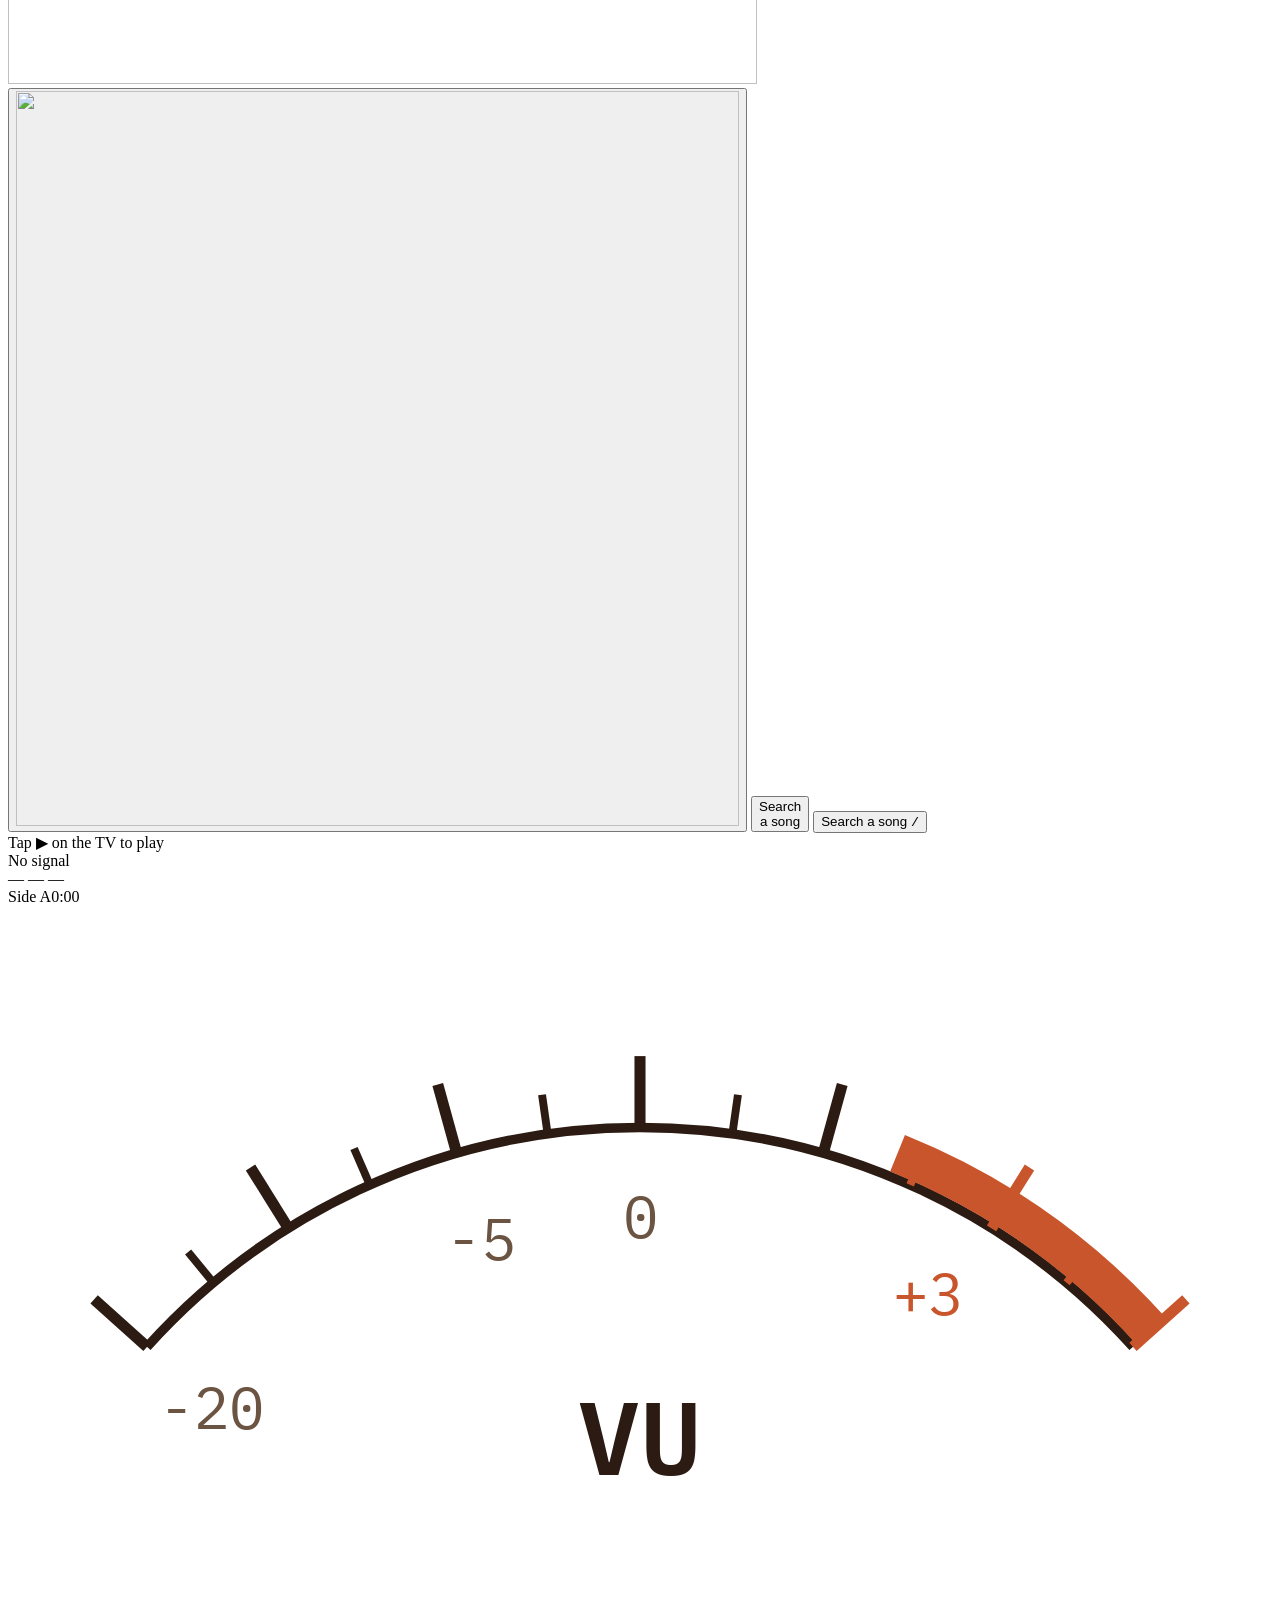
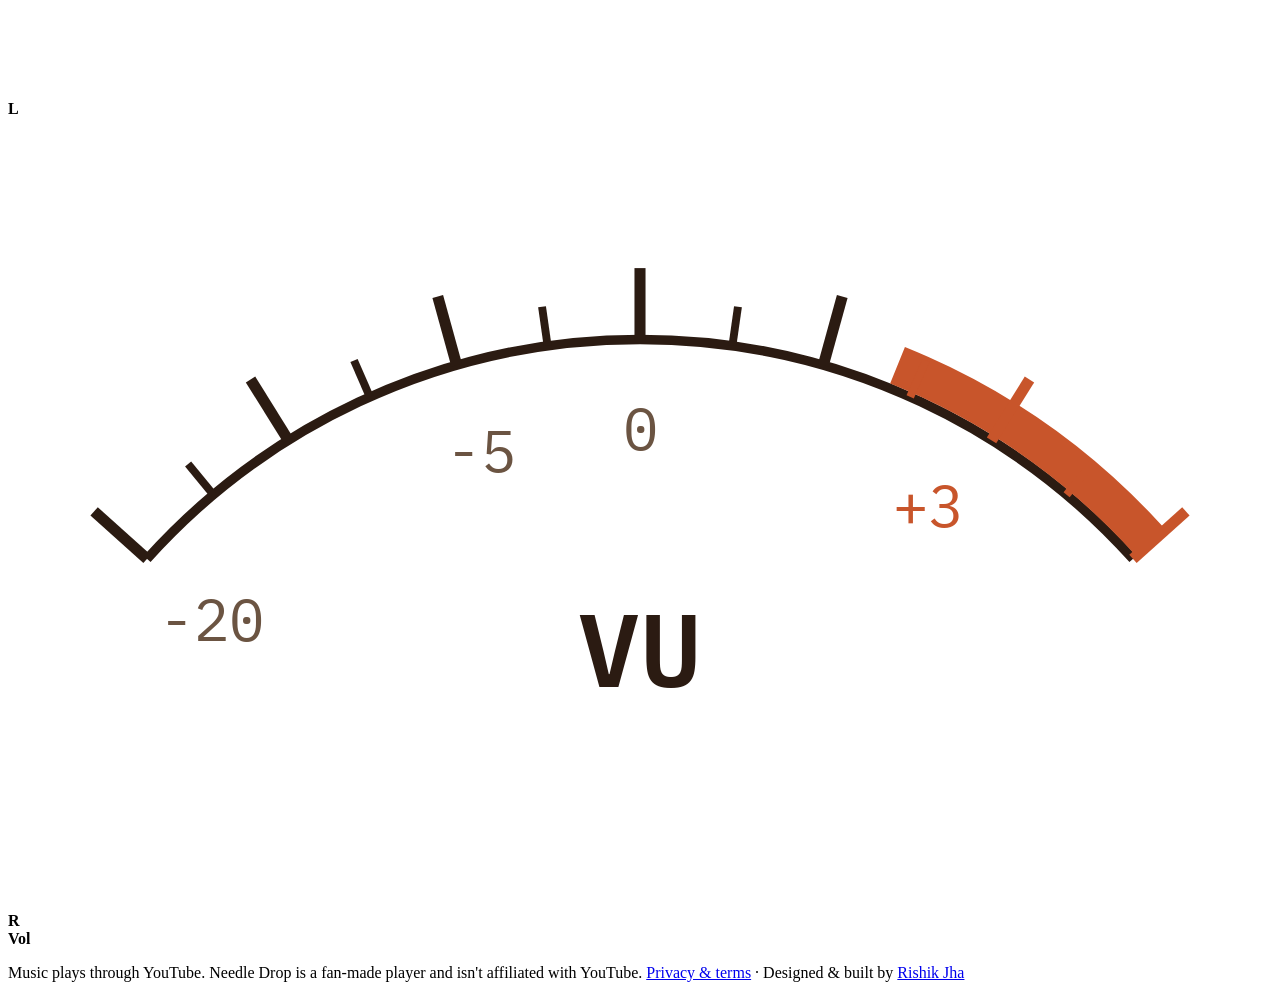
==== commit e0c665df: "Phones/in-app browsers: start video inside the tap, LIVE for streams, no sideways overflow, tap hint" ====
--- a/public/index.html
+++ b/public/index.html
@@ -6,6 +6,24 @@
   <title>Needle Drop · a record player for YouTube</title>
   <meta name="description" content="Search any song and it comes back as a record. Drop it on the turntable and play.">
   <meta name="theme-color" content="#2b1b12">
+  <!-- Link preview (Open Graph): the card WhatsApp, LinkedIn, X, iMessage and
+       Slack show when someone shares the link. Figma analogy: the file's
+       cover thumbnail. Image and URLs must be absolute. -->
+  <link rel="canonical" href="https://needle-drop.rishikrkjha.workers.dev/">
+  <meta property="og:type" content="website">
+  <meta property="og:site_name" content="Needle Drop">
+  <meta property="og:url" content="https://needle-drop.rishikrkjha.workers.dev/">
+  <meta property="og:title" content="Needle Drop · a record player for YouTube">
+  <meta property="og:description" content="Search any song and it comes back as a record. Drop it on the turntable and it plays on a little CRT TV.">
+  <meta property="og:image" content="https://needle-drop.rishikrkjha.workers.dev/og.jpg">
+  <meta property="og:image:type" content="image/jpeg">
+  <meta property="og:image:width" content="1200">
+  <meta property="og:image:height" content="630">
+  <meta property="og:image:alt" content="Needle Drop: a walnut turntable with a record on it, next to an orange retro TV">
+  <meta name="twitter:card" content="summary_large_image">
+  <meta name="twitter:title" content="Needle Drop · a record player for YouTube">
+  <meta name="twitter:description" content="Search any song and it comes back as a record.">
+  <meta name="twitter:image" content="https://needle-drop.rishikrkjha.workers.dev/og.jpg">
   <link rel="icon" href="/img/record.webp">
   <link rel="preconnect" href="https://fonts.googleapis.com">
   <link rel="preconnect" href="https://fonts.gstatic.com" crossorigin>
@@ -107,6 +125,8 @@
     <!-- Right column: TV (the YouTube player, always visible while playing), readout, meters, volume. -->
     <section class="rack" aria-label="Now playing">
       <div class="tv">
+        <!-- Shown only if the browser blocked playback (some in-app browsers). -->
+        <span class="tv__hint" aria-live="polite">Tap ▶ on the TV to play</span>
         <div class="tv__screen">
           <div id="player"></div>
           <div class="tv__static" id="static" aria-hidden="true"><span>No signal</span></div>
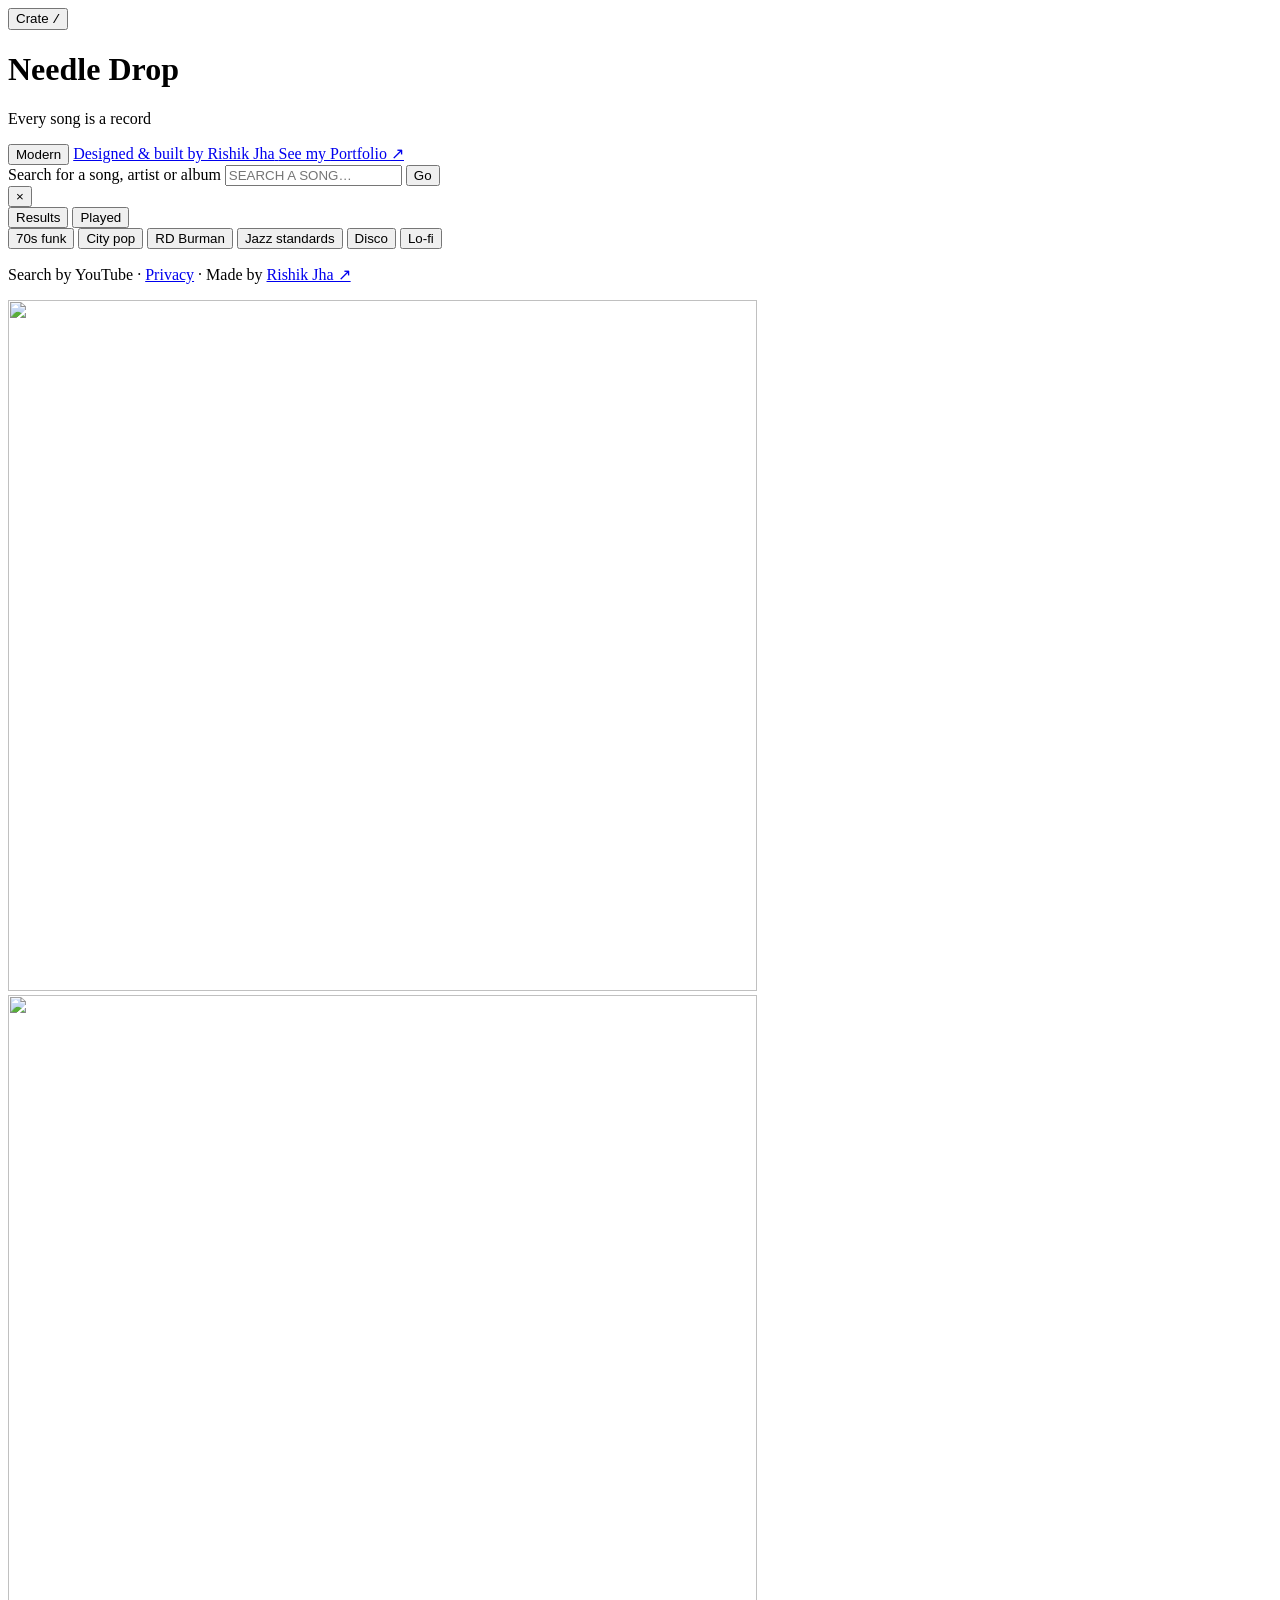
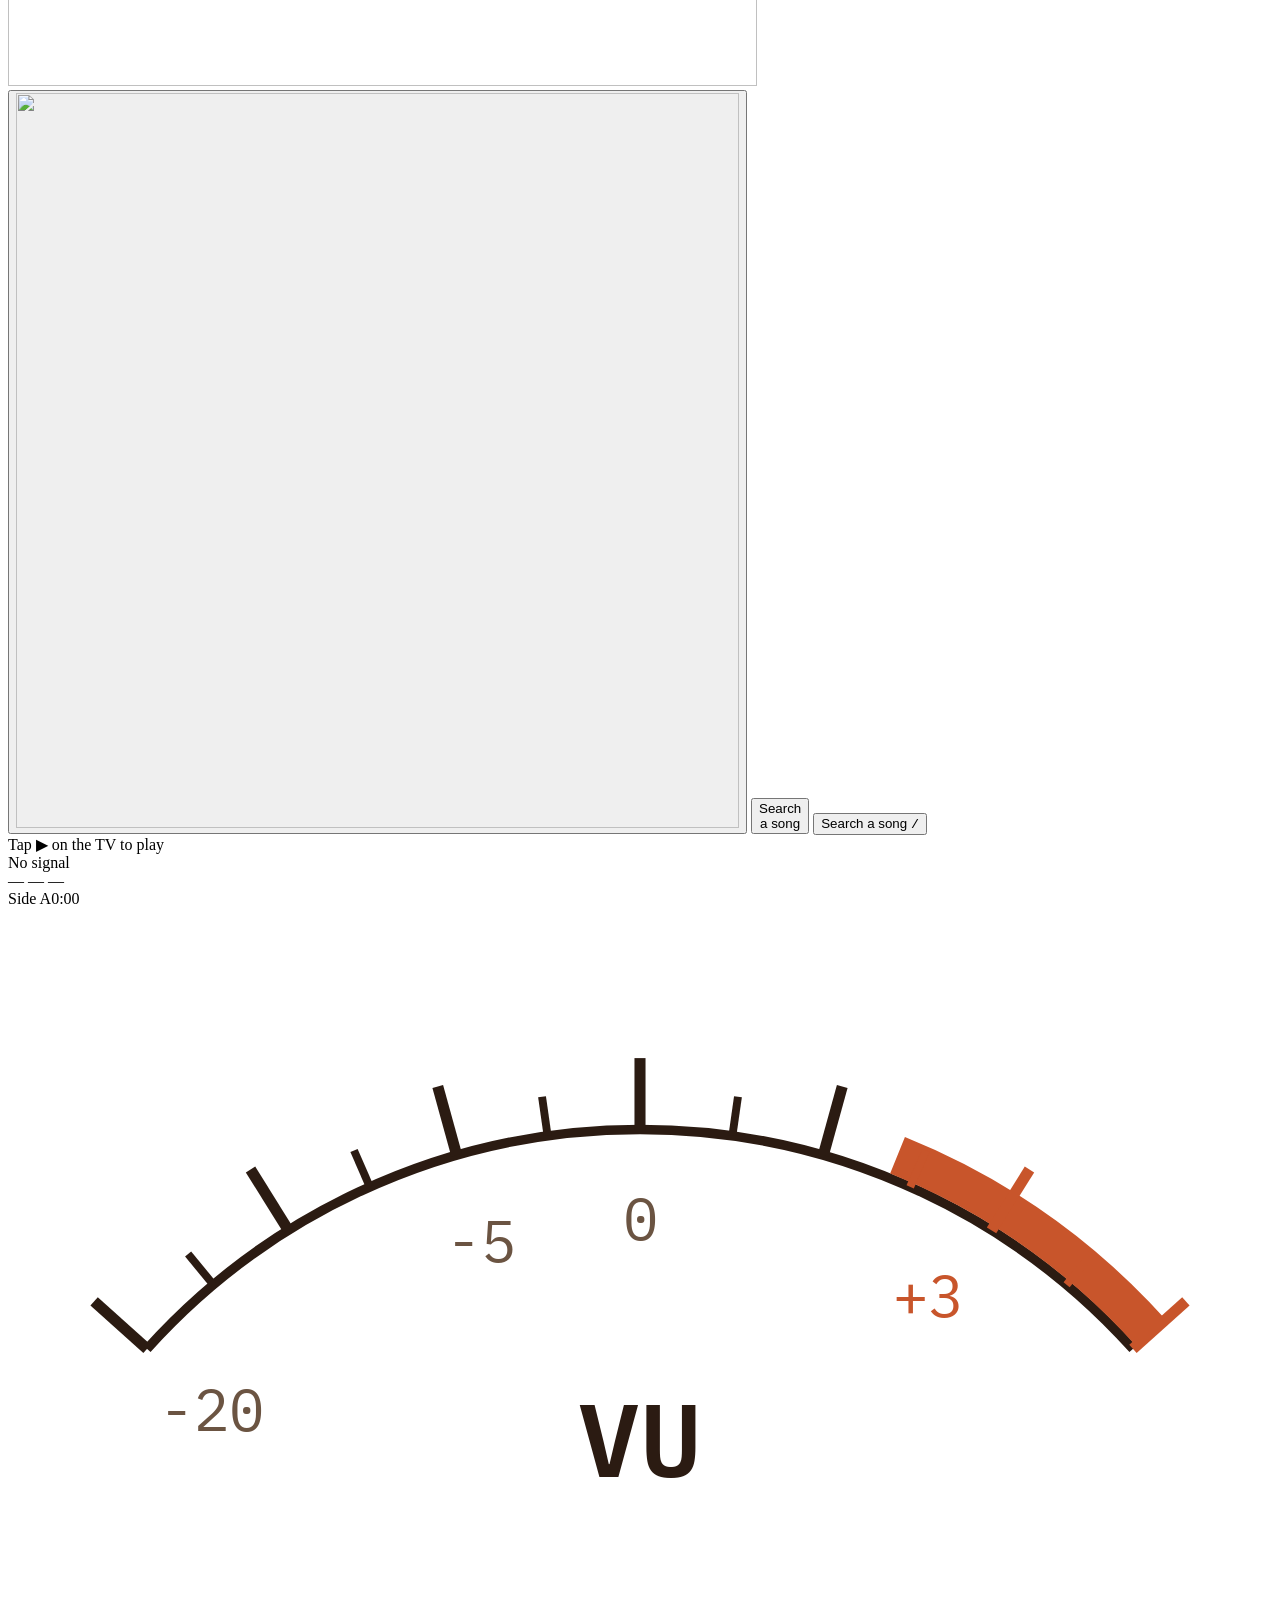
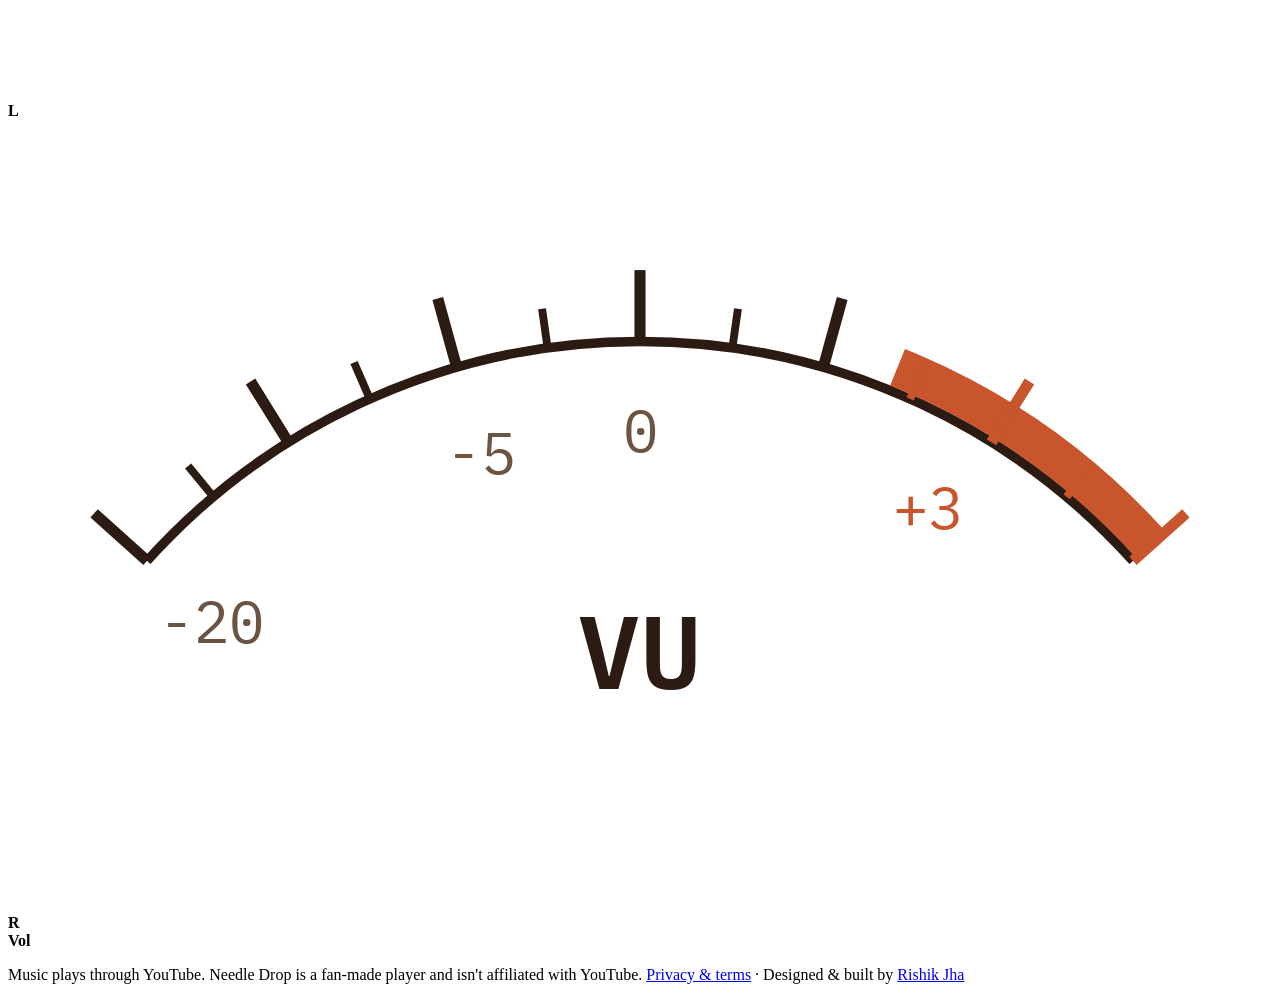
==== commit 9f6baa44: "Modern mode: dark glass design with cover glow, album cards, equalizer, floating search sheet; Retro" ====
--- a/public/index.html
+++ b/public/index.html
@@ -27,11 +27,22 @@
   <link rel="icon" href="/img/record.webp">
   <link rel="preconnect" href="https://fonts.googleapis.com">
   <link rel="preconnect" href="https://fonts.gstatic.com" crossorigin>
-  <link href="https://fonts.googleapis.com/css2?family=IBM+Plex+Mono:wght@400;600&family=Shrikhand&display=swap" rel="stylesheet">
+  <link href="https://fonts.googleapis.com/css2?family=Geist:wght@400;500;600;700&family=IBM+Plex+Mono:wght@400;600&family=Shrikhand&display=swap" rel="stylesheet">
   <link rel="preload" as="image" href="/img/deck-off.webp">
   <link rel="stylesheet" href="/styles.css">
+  <link rel="stylesheet" href="/modern.css">
+  <!-- Pick the saved design before the page paints, so it never flashes.
+       Figma analogy: choosing the Variant before the frame renders. -->
+  <script>
+    try {
+      const m = new URLSearchParams(location.search).get('mode') || localStorage.getItem('needle-drop:mode');
+      if (m === 'modern') document.documentElement.classList.add('modern');
+    } catch (e) {}
+  </script>
 </head>
 <body>
+  <!-- Modern mode: a soft glow made from the playing record's cover. -->
+  <div class="ambient" id="ambient" aria-hidden="true"></div>
   <!--
     Page structure (Figma analogy: top-level frames)
       header  → logo + "Crate" button that opens the search drawer
@@ -48,6 +59,11 @@
     <h1 class="logo">Needle Drop</h1>
     <p class="header__tag">Every song is a record</p>
     <!-- Right: the way to Rishik's portfolio. Figma: a pinned badge Component. -->
+    <!-- Design switch: Retro ⇄ Modern. Figma: a Variant property toggle. -->
+    <button class="mode-btn" id="modeBtn" type="button" aria-pressed="false">
+      <span class="mode-btn__icon" aria-hidden="true"></span>
+      <span class="mode-btn__text">Modern</span>
+    </button>
     <a class="folio" href="https://rishik-jha.rishikrkjha.workers.dev/?ref=needle-drop" target="_blank" rel="noopener">
       <span class="folio__small">Designed &amp; built by Rishik Jha</span>
       <span class="folio__big"><span class="folio__long">See my </span>Portfolio <span aria-hidden="true">↗</span></span>
@@ -142,6 +158,8 @@
         <div class="readout__sub"><span id="nowArtist">Side A</span><span id="nowTime">0:00</span></div>
       </div>
 
+      <!-- Modern mode: equalizer bars instead of VU meters (decorative). -->
+      <div class="eq" aria-hidden="true"><span></span><span></span><span></span><span></span><span></span><span></span><span></span><span></span><span></span><span></span><span></span><span></span><span></span><span></span><span></span><span></span><span></span><span></span><span></span><span></span><span></span><span></span><span></span><span></span><span></span><span></span><span></span><span></span></div>
       <div class="meters">
         <div class="vu" aria-hidden="true"><svg class="vu__face" viewBox="0 0 160 100" aria-hidden="true"><path d="M17.6 55.8A84 84 0 0 1 142.4 55.8" fill="none" stroke="#2b1b12" stroke-width="1.2"/><path d="M112.6 31.3A87 87 0 0 1 144.7 53.8" fill="none" stroke="#c8552b" stroke-width="5"/><line x1="17.6" y1="55.8" x2="10.9" y2="49.8" stroke="#2b1b12" stroke-width="1.4"/><line x1="26.0" y1="47.7" x2="22.8" y2="43.8" stroke="#2b1b12" stroke-width="1"/><line x1="35.5" y1="40.8" x2="30.7" y2="33.1" stroke="#2b1b12" stroke-width="1.4"/><line x1="45.8" y1="35.3" x2="43.8" y2="30.7" stroke="#2b1b12" stroke-width="1"/><line x1="56.8" y1="31.3" x2="54.4" y2="22.6" stroke="#2b1b12" stroke-width="1.4"/><line x1="68.3" y1="28.8" x2="67.6" y2="23.9" stroke="#2b1b12" stroke-width="1"/><line x1="80.0" y1="28.0" x2="80.0" y2="19.0" stroke="#2b1b12" stroke-width="1.4"/><line x1="91.7" y1="28.8" x2="92.4" y2="23.9" stroke="#2b1b12" stroke-width="1"/><line x1="103.2" y1="31.3" x2="105.6" y2="22.6" stroke="#2b1b12" stroke-width="1.4"/><line x1="114.2" y1="35.3" x2="116.2" y2="30.7" stroke="#c8552b" stroke-width="1"/><line x1="124.5" y1="40.8" x2="129.3" y2="33.1" stroke="#c8552b" stroke-width="1.4"/><line x1="134.0" y1="47.7" x2="137.2" y2="43.8" stroke="#c8552b" stroke-width="1"/><line x1="142.4" y1="55.8" x2="149.1" y2="49.8" stroke="#c8552b" stroke-width="1.4"/><text x="80" y="72" text-anchor="middle" font-family="IBM Plex Mono,monospace" font-weight="600" font-size="13" fill="#2b1b12">VU</text><text x="25.8" y="66.2" text-anchor="middle" font-family="IBM Plex Mono,monospace" font-size="7.5" fill="#6b5442">-20</text><text x="59.9" y="44.8" text-anchor="middle" font-family="IBM Plex Mono,monospace" font-size="7.5" fill="#6b5442">-5</text><text x="80.0" y="42.0" text-anchor="middle" font-family="IBM Plex Mono,monospace" font-size="7.5" fill="#6b5442">0</text><text x="116.5" y="51.8" text-anchor="middle" font-family="IBM Plex Mono,monospace" font-size="7.5" fill="#c8552b">+3</text></svg><span class="vu__needle" id="vuL"></span><b>L</b></div>
         <div class="vu" aria-hidden="true"><svg class="vu__face" viewBox="0 0 160 100" aria-hidden="true"><path d="M17.6 55.8A84 84 0 0 1 142.4 55.8" fill="none" stroke="#2b1b12" stroke-width="1.2"/><path d="M112.6 31.3A87 87 0 0 1 144.7 53.8" fill="none" stroke="#c8552b" stroke-width="5"/><line x1="17.6" y1="55.8" x2="10.9" y2="49.8" stroke="#2b1b12" stroke-width="1.4"/><line x1="26.0" y1="47.7" x2="22.8" y2="43.8" stroke="#2b1b12" stroke-width="1"/><line x1="35.5" y1="40.8" x2="30.7" y2="33.1" stroke="#2b1b12" stroke-width="1.4"/><line x1="45.8" y1="35.3" x2="43.8" y2="30.7" stroke="#2b1b12" stroke-width="1"/><line x1="56.8" y1="31.3" x2="54.4" y2="22.6" stroke="#2b1b12" stroke-width="1.4"/><line x1="68.3" y1="28.8" x2="67.6" y2="23.9" stroke="#2b1b12" stroke-width="1"/><line x1="80.0" y1="28.0" x2="80.0" y2="19.0" stroke="#2b1b12" stroke-width="1.4"/><line x1="91.7" y1="28.8" x2="92.4" y2="23.9" stroke="#2b1b12" stroke-width="1"/><line x1="103.2" y1="31.3" x2="105.6" y2="22.6" stroke="#2b1b12" stroke-width="1.4"/><line x1="114.2" y1="35.3" x2="116.2" y2="30.7" stroke="#c8552b" stroke-width="1"/><line x1="124.5" y1="40.8" x2="129.3" y2="33.1" stroke="#c8552b" stroke-width="1.4"/><line x1="134.0" y1="47.7" x2="137.2" y2="43.8" stroke="#c8552b" stroke-width="1"/><line x1="142.4" y1="55.8" x2="149.1" y2="49.8" stroke="#c8552b" stroke-width="1.4"/><text x="80" y="72" text-anchor="middle" font-family="IBM Plex Mono,monospace" font-weight="600" font-size="13" fill="#2b1b12">VU</text><text x="25.8" y="66.2" text-anchor="middle" font-family="IBM Plex Mono,monospace" font-size="7.5" fill="#6b5442">-20</text><text x="59.9" y="44.8" text-anchor="middle" font-family="IBM Plex Mono,monospace" font-size="7.5" fill="#6b5442">-5</text><text x="80.0" y="42.0" text-anchor="middle" font-family="IBM Plex Mono,monospace" font-size="7.5" fill="#6b5442">0</text><text x="116.5" y="51.8" text-anchor="middle" font-family="IBM Plex Mono,monospace" font-size="7.5" fill="#c8552b">+3</text></svg><span class="vu__needle" id="vuR"></span><b>R</b></div>
